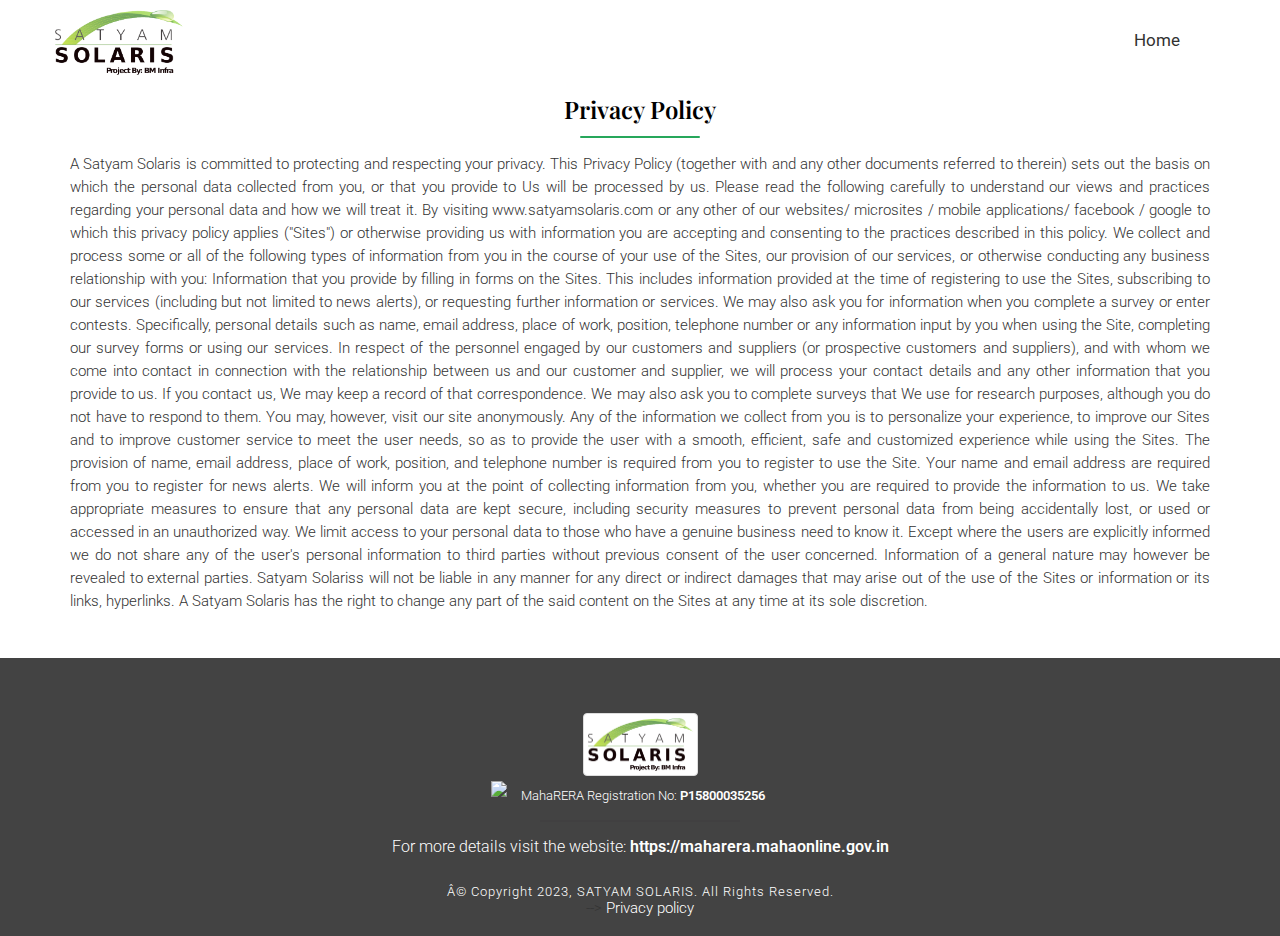
==== privacy-policy.html @ b5678365 "Initial Commit" ====
<!DOCTYPE html>
<html>
<head>
    <meta http-equiv="ContenType" content="text/html; charset=UTF-8" />
    <meta name="viewport" content="width=device-width, initial-scale=1">
    <title>Satyam Solaris</title>
    <meta name="keywords" content="">
    <link rel="icon" href="./assets/images/favicon/favicon.ico" type="image/ico" sizes="16x16">
    <link rel="stylesheet" href="https://use.fontawesome.com/releases/v5.3.1/css/all.css">
    <link href="https://owlcarousel2.github.io/OwlCarousel2/assets/owlcarousel/assets/owl.carousel.min.css"
        rel="stylesheet">
    <link href="https://owlcarousel2.github.io/OwlCarousel2/assets/owlcarousel/assets/owl.theme.default.min.css"
        rel="stylesheet">
        <script src="https://kit.fontawesome.com/08c505cba5.js" crossorigin="anonymous"></script>
        <link rel="stylesheet" href="https://cdn.jsdelivr.net/npm/bootstrap-icons@1.11.1/font/bootstrap-icons.css">
    <link rel="stylesheet" href="https://cdn.jsdelivr.net/npm/bootstrap@3.3.7/dist/css/bootstrap.min.css"
        integrity="sha384-BVYiiSIFeK1dGmJRAkycuHAHRg32OmUcww7on3RYdg4Va+PmSTsz/K68vbdEjh4u" crossorigin="anonymous">
    <link href="assets/css/style.css" rel="stylesheet" type="text/css">
    <link rel="stylesheet" href="assets/css/hover.css">
    <link rel="stylesheet" href="assets/css/animate.min.css">
    <link rel="stylesheet" href="assets/css/flaticon.css">
    <link rel="stylesheet" href="https://cdn.jsdelivr.net/gh/fancyapps/fancybox@3.5.7/dist/jquery.fancybox.min.css" />
    <script src="https://d1dqad6oft2dm1.cloudfront.net/assets-20/js/jquery-3.3.1.min.js"></script>
    <link href="https://fonts.googleapis.com/css?family=Questrial&display=swap" rel="stylesheet">
    <link href="https://cdn.jsdelivr.net/npm/sweetalert2@11.7.5/dist/sweetalert2.min.css" rel="stylesheet">
    <link rel="stylesheet" href="https://cdn.jsdelivr.net/npm/swiper@10/swiper-bundle.min.css" />
    <style>
        .swiper {
            width: 100% !important;
            height: 100%;
        }        
        .swiper-slide {
            text-align: center;
            font-size: 18px;
            background: #fff;
            display: flex;
            justify-content: center;
            align-items: center;
        }        
        .swiper-slide img {
            display: block;
            width: 100%;
            height: 100%;
            object-fit: cover;
        }        
        .swiper {
            margin-left: auto;
            margin-right: auto;
        }    
    </style>
    <style type='text/css'>
    .embeddedServiceHelpButton .helpButton .uiButton {
        background-color: #005290;
        font-family: "Arial", sans-serif;
    }
    .embeddedServiceHelpButton .helpButton .uiButton:focus {
        outline: 1px solid #005290;
    }
    .slick-slider .slick-prev,
    .slick-slider .slick-next {
        z-index: 100;
        font-size: 2.5em;
        height: 40px;
        width: 40px;
        margin-top: -20px;
        color: #B7B7B7;
        position: absolute;
        top: 50%;
        text-align: center;
        color: #000;
        opacity: .3;
        transition: opacity .25s;
        cursor: pointer;
    }
    .slick-slider .slick-prev:hover,
    .slick-slider .slick-next:hover {
        opacity: .65;
    }
    .slick-slider .slick-prev {
        left: 0;
    }
    .slick-slider .slick-next {
        right: 0;
    }
    #detail .product-images {
        width: 100%;
        margin: 0 auto;
        border: 1px solid #eee;
    }
    #detail .product-images li,
    #detail .product-images figure,
    #detail .product-images a,
    #detail .product-images img {
        display: block;
        outline: none;
        border: none;
    }
    #detail .product-images .main-img-slider figure {
        margin: 0 auto;
        padding: 0 2em;
    }
    #detail .product-images .main-img-slider figure a {
        cursor: pointer;
        cursor: -webkit-zoom-in;
        cursor: -moz-zoom-in;
        cursor: zoom-in;
    }
    #detail .product-images .main-img-slider figure a img {
        width: 100%;
        max-width: 400px;
        margin: 0 auto;
    }
    #detail .product-images .thumb-nav {
        margin: 0 auto;
        padding: 20px 10px;
        max-width: 600px;
    }
    #detail .product-images .thumb-nav.slick-slider .slick-prev,
    #detail .product-images .thumb-nav.slick-slider .slick-next {
        font-size: 1.2em;
        height: 20px;
        width: 26px;
        margin-top: -10px;
    }
    #detail .product-images .thumb-nav.slick-slider .slick-prev {
        margin-left: -30px;
    }
    #detail .product-images .thumb-nav.slick-slider .slick-next {
        margin-right: -30px;
    }
    #detail .product-images .thumb-nav li {
        display: block;
        margin: 0 auto;
        cursor: pointer;
    }
    #detail .product-images .thumb-nav li img {
        display: block;
        width: 100%;
        max-width: 75px;
        margin: 0 auto;
        border: 2px solid transparent;
        -webkit-transition: border-color .25s;
        -ms-transition: border-color .25s;
        -moz-transition: border-color .25s;
        transition: border-color .25s;
    }
    #detail .product-images .thumb-nav li:hover,
    #detail .product-images .thumb-nav li:focus {
        border-color: #999;
    }
    #detail .product-images .thumb-nav li.slick-current img {
        border-color: #d12f81;
    }
    .fade:not(.show) {
        opacity: 1;
    }
    </style>
</head>
<body>
    <header id="home">
        <nav class="navbar navbar-default" id="hide-menu" style="padding: 10px;">
            <div class="container">
                <div class="row ">
                    <div class="col-lg-2 col-md-2 col-sm-2 ">
                        <div class="navbar-brand d-flex align-items-center ">
                            <a class="" href="index.html">
                                <img src="./assets/images/logo/Satyam-Solaris.png" height="70" style="padding-bottom: 5px;">
                            </a>
                        </div>
                    </div>
                    <div class="navbar-header">
                        <button type="button" class="navbar-toggle collapsed" data-toggle="collapse"
                            data-target="#bs-example-navbar-collapse-1" aria-expanded="false">
                            <span class="sr-only">Toggle navigation</span>
                            <span class="icon-bar"></span>
                            <span class="icon-bar"></span>
                            <span class="icon-bar"></span>
                        </button>
                    </div>
                    <div class="col-lg-10 col-md-10 col-sm-10 justify-content-end">
                        <div class="collapse navbar-collapse " id="bs-example-navbar-collapse-1">
                            <ul class="nav navbar-nav">
                                <li class="nav-link"><a href="index.html" class="m-link" style="font-weight: normal;">Home</a></li>
                                <!--<li class="nav-link"><a href="index.html#atmosphere" class="m-link" style="font-weight: normal;">Overview</a></li>
                                <li class="nav-link"><a href="index.html#configuration" class="m-link" style="font-weight: normal;">Configuration</a></li>
                                <li class="nav-link"><a href="index.html#parkamenities" class="m-link" style="font-weight: normal;">Amenities</a></li>
                                <li class="nav-link"><a href="index.html#gallery" class="m-link" style="font-weight: normal;">Gallery</a></li>
                                <li class="nav-link"><a href="index.html#contactus" class="m-link" style="font-weight: normal;">Contact Us</a></li>-->
                            </ul>
                        </div>
                    </div>
                </div>
            </div>
        </nav>
    </header>
    <!-- <div class="flexbox"> -->

    <section class="glob-sec">
        <div class="container">
            <div class="row">
                <div class="col-lg-12 col-md-12 col-sm-12 ">
                    <h2 class="sec-head head-center wow fadeInUp f-playfair " data-wow-duration="1s" data-wow-delay="0.5s"></h2>
                    <div class="head-line"></div>
                </div>
            </div>
            <div class="row " style="margin-top: 45px;">
                <div class="col-lg-12 col-md-12 col-sm-12 col-12">
                    <h2 class="sec-head head-center wow fadeInUp f-playfair " data-wow-duration="1s" data-wow-delay="0.5s">Privacy Policy</h2>
                    <div class="head-line"></div>
                    <br />
                    <div class="">
                        <p class="text-justify text-secondary" style="font-family: 'Roboto', sans-serif !important;">
                            A Satyam Solaris is committed to protecting and respecting your privacy. This Privacy Policy (together with and any other documents referred to therein) sets out the basis on which the personal data collected from you, or that you provide to Us will be processed by us. Please read the following carefully to understand our views and practices regarding your personal data and how we will treat it. By visiting www.satyamsolaris.com or any other of our websites/ microsites / mobile applications/ facebook / google to which this privacy policy applies ("Sites") or otherwise providing us with information you are accepting and consenting to the practices described in this policy. We collect and process some or all of the following types of information from you in the course of your use of the Sites, our provision of our services, or otherwise conducting any business relationship with you: Information that you provide by filling in forms on the Sites. This includes information provided at the time of registering to use the Sites, subscribing to our services (including but not limited to news alerts), or requesting further information or services. We may also ask you for information when you complete a survey or enter contests. Specifically, personal details such as name, email address, place of work, position, telephone number or any information input by you when using the Site, completing our survey forms or using our services. In respect of the personnel engaged by our customers and suppliers (or prospective customers and suppliers), and with whom we come into contact in connection with the relationship between us and our customer and supplier, we will process your contact details and any other information that you provide to us. If you contact us, We may keep a record of that correspondence. We may also ask you to complete surveys that We use for research purposes, although you do not have to respond to them. You may, however, visit our site anonymously. Any of the information we collect from you is to personalize your experience, to improve our Sites and to improve customer service to meet the user needs, so as to provide the user with a smooth, efficient, safe and customized experience while using the Sites. The provision of name, email address, place of work, position, and telephone number is required from you to register to use the Site. Your name and email address are required from you to register for news alerts. We will inform you at the point of collecting information from you, whether you are required to provide the information to us. We take appropriate measures to ensure that any personal data are kept secure, including security measures to prevent personal data from being accidentally lost, or used or accessed in an unauthorized way. We limit access to your personal data to those who have a genuine business need to know it. Except where the users are explicitly informed we do not share any of the user's personal information to third parties without previous consent of the user concerned. Information of a general nature may however be revealed to external parties. Satyam Solariss will not be liable in any manner for any direct or indirect damages that may arise out of the use of the Sites or information or its links, hyperlinks. A Satyam Solaris has the right to change any part of the said content on the Sites at any time at its sole discretion.
                        </p>
                    </div>
                </div>                      
            </div>
        </div>
    </section>
    <section class="rera-sec">
        <div class="container" style="margin-top: 35px;">
            <div class="foote-wrap">
                <img src="./assets/images/logo/Satyam-Solaris.png" class="img-thumbnail">
                <div class="row" style="margin-top: 10px;">
                    <div class="col-lg-12 col-md-12 col-sm-12">
                        <p class="text-center"><img src="https://d1dqad6oft2dm1.cloudfront.net/assets-20/images/maha-rera.webp"
                            style="display: inline-block;width: 28px;position:  absolute;margin-left: -24px;margin-top: -5px;">&nbsp;
                        MahaRERA Registration No: <b> P15800035256</b></p>
                    </div>
                </div>
                <div class="contacwrap">
                    <div class="address-line"></div>
                    <ul class="reralist">
                        <li class="white">
                            For more details visit the website: <a class="" href="https://maharera.mahaonline.gov.in"
                                target="_blank">
                                https://maharera.mahaonline.gov.in</a>
                        </li>
                    </ul>
                    <div style="width: 100%;height: 20px;"></div>
                    <p class="copy-right">© Copyright 2023, <span class="text-uppercase">Satyam Solaris.</span> All Rights Reserved.</p>
                </div>

            </div>
            <div class="col-md-12 disclaimer text-center prior">-->
                <span><a href="privacy-policy.html">Privacy policy</a></span>
            </div>
        </div>
    </section>
    <div id="pageloader">
        <img src="https://d1dqad6oft2dm1.cloudfront.net/assets-20/images/loading.gif" alt="processing..." />
    </div>
    <!-- End Normal popup form -->
    <!--<script type="text/javascript" src="lightbox/lighbox.js"></script>-->
    <script src="https://cdn.jsdelivr.net/npm/bootstrap@3.3.7/dist/js/bootstrap.min.js"
        integrity="sha384-Tc5IQib027qvyjSMfHjOMaLkfuWVxZxUPnCJA7l2mCWNIpG9mGCD8wGNIcPD7Txa" crossorigin="anonymous">
    </script>
    <script src="https://ajax.googleapis.com/ajax/libs/jquery/3.5.1/jquery.min.js"></script>
    <!-- <script src="https://maxcdn.bootstrapcdn.com/bootstrap/3.3.7/js/bootstrap.min.js"></script> -->
    <script src="https://d1dqad6oft2dm1.cloudfront.net/assets-20/js/cookie.js"></script>
    <!-- <script src="https://d1dqad6oft2dm1.cloudfront.net/assets-20/js/wow.js"></script> -->
    <script type='text/javascript' src='https://service.force.com/embeddedservice/5.0/esw.min.js'></script>
    <!-- <script src="https://www.kenyt.ai/botapp/ChatbotUI/dist/js/bot-loader.js" type="text/javascript"
        data-bot="25137311"></script>  -->
    <script src="https://d1dqad6oft2dm1.cloudfront.net/assets-20/js/jquery.validate.js"></script>
    <script src="https://d1dqad6oft2dm1.cloudfront.net/assets-20/js/mobilevalidate.js"></script>
    <script src="https://d1dqad6oft2dm1.cloudfront.net/assets-20/js/popout.js"></script>
    <script type='text/javascript' src='https://cdn.jsdelivr.net/npm/slick-carousel@1.8.1/slick/slick.min.js'></script>
    <script src="https://cdn.jsdelivr.net/gh/fancyapps/fancybox@3.5.7/dist/jquery.fancybox.min.js"></script>
    <script src="https://owlcarousel2.github.io/OwlCarousel2/assets/owlcarousel/owl.carousel.js"></script>
    <script src="https://cdn.jsdelivr.net/npm/sweetalert2@11.7.5/dist/sweetalert2.all.min.js"></script>
    <form id="hidden-form" action="thank-you.php" name="hidden-form" method="POST">
        <input id="hidden_name" type="hidden" name="fname" value="">
        <input id="hidden_email" type="hidden" name="email" value="">
        <input id="hidden_mobile" type="hidden" name="mobile" value="">
        <input id="hidden_source" type="hidden" name="source" value="">
        <!-- <button type="submit">SUBMIT</button> -->
    </form>
    <script>
    $(document).ready(function() {
        $("#toggle").click(function() {
            var elem = $("#toggle").text();
            if (elem == "Read More") {
                //Stuff to do when btn is in the read more state
                $("#toggle").text("Read Less");
                $("#text").slideDown();
            } else {
                //Stuff to do when btn is in the read less state
                $("#toggle").text("Read More");
                $("#text").slideUp();
            }
        });
    });
    </script>
    <script>
    $('.moreless-button').click(function() {
        $('.moretext').slideToggle();
        if ($('.moreless-button').text() == "Read more") {
            $(this).text("Read less")
        } else {
            $(this).text("Read more")
        }
    });
    $('.moreless-button1').click(function() {
        $('.moretext1').slideToggle();
        if ($('.moreless-button1').text() == "Read more") {
            $(this).text("Read less")
        } else {
            $(this).text("Read more")
        }
    });
    </script>
    <script>
    jQuery(document).ready(function($) {
        // Add smooth scrolling to all links
        $(".m-link").on('click', function(event) {
            // Make sure this.hash has a value before overriding default behavior
            if (this.hash !== "") {
                // Prevent default anchor click behavior
                event.preventDefault();
                // Store hash
                var hash = this.hash;
                // Using jQuery's animate() method to add smooth page scroll
                // The optional number (800) specifies the number of milliseconds it takes to scroll to the specified area
                $('html, body').animate({
                    scrollTop: $(hash).offset().top
                }, 800, function() {
                    // Add hash (#) to URL when done scrolling (default click behavior)
                    // window.location.hash = hash;
                });
            } // End if
        });
        $('.navbar-nav li').on('click', function() {
            $('.navbar-nav li.active').removeClass('active');
            $(this).addClass('active');
        });
        $(document).on('click', '.navbar-collapse.in', function(e) {
            if ($(e.target).is('a') && ($(e.target).attr('class') != 'dropdown-toggle')) {
                $(this).collapse('hide');
            }
        });
    });
    </script>
    <script>
    $(window).scroll(function() {
        var scroll = $(window).scrollTop();

        if (scroll >= 75) {
            $("#hide-menu").addClass("fixHeader");
        } else {
            $("#hide-menu").removeClass("fixHeader");
        }
    });
    </script>
    <script>
    $(document).ready(function() {
        var $panels = $('.panel-collapse');
        $panels.on('show.bs.collapse', function() {
            $panels.not(this).collapse('hide');
        });
    });
    </script>    
    <script src="https://cdn.jsdelivr.net/npm/bootstrap@5.3.2/dist/js/bootstrap.bundle.min.js" integrity="sha384-C6RzsynM9kWDrMNeT87bh95OGNyZPhcTNXj1NW7RuBCsyN/o0jlpcV8Qyq46cDfL" crossorigin="anonymous"></script>    
</body>
</html>
---- assets/css/style.css ----
@import url('https://fonts.googleapis.com/css2?family=Roboto:wght@100;300;400&display=swap');
@import url('https://fonts.googleapis.com/css2?family=Playfair+Display&display=swap');

/* @import url('https://fonts.googleapis.com/css?family=Open+Sans:300,400,700&display=swap'); */

/*@font-face {*/

/*font-family: 'palatinoitalic';*/

/*src: url('../fonts/palatino/palatino-italic-webfont.woff2') format('woff2'),*/

/*url('../fonts/palatino/palatino-italic-webfont.woff') format('woff');*/

/*font-weight: normal;*/

/*font-style: normal;*/

/*}*/

/* lighter-dark-green #26a75b */

@font-face {
    font-family: 'argesta_displayregular';
    src: url('argestadisplay-regular-webfont.eot');
    src: url('argestadisplay-regular-webfont.eot?#iefix') format('embedded-opentype'),
         url('argestadisplay-regular-webfont.woff2') format('woff2'),
         url('argestadisplay-regular-webfont.woff') format('woff'),
         url('argestadisplay-regular-webfont.ttf') format('truetype');
    font-weight: normal;
    font-style: normal;

}


/* http://meyerweb.com/eric/tools/css/reset/
v2.0 | 20110126
License: none (public domain)
*/

/* @import url("https://fonts.googleapis.com/css2?family=Raleway&display=swap");

@font-face {
  font-family: "Raleway", sans-serif;
  src: url("./../fonts/FUTURABKBTBOOK.TTF");
} */

html,
body,
div,
span,
applet,
object,
iframe,
h1,
h2,
h3,
h4,
h5,
h6,
p,
blockquote,
pre,
a,
abbr,
acronym,
address,
big,
cite,
code,
del,
dfn,
em,
img,
ins,
kbd,
q,
s,
samp,
small,
strike,
strong,
sub,
sup,
tt,
var,
b,
u,
i,
center,
dl,
dt,
dd,
ol,
ul,
li,
fieldset,
form,
label,
legend,
table,
caption,
tbody,
tfoot,
thead,
tr,
th,
td,
article,
aside,
canvas,
details,
embed,
figure,
figcaption,
footer,
header,
hgroup,
menu,
nav,
output,
ruby,
section,
summary,
time,
mark,
audio,
video {
  margin: 0;
  padding: 0;
  border: 0;
  font-size: 100%;
  font: inherit;
  vertical-align: baseline;
}

/* HTML5 display-role reset for older browsers */

article,
aside,
details,
figcaption,
figure,
footer,
header,
hgroup,
menu,
nav,
section {
  display: block;
}

body {
  line-height: 1;
  font-family: 'Roboto', sans-serif !important;
  font-size: 15px !important;
  overflow-x: hidden;
  font-weight: 300 !important;
}

ol,
ul {
  list-style: none;
}

blockquote,
q {
  quotes: none;
}

blockquote:before,
blockquote:after,
q:before,
q:after {
  content: "";
  content: none;
}

table {
  border-collapse: collapse;
  border-spacing: 0;
}

a {
  outline: none;
}

p {
  margin-bottom: 10px;
  line-height: 23px;
}

/*--------------------------------------------------------------------*/



.navbar-default {
  background: #fff;
  /* margin-bottom: 10px; */
  border: none;
  border-radius: 0;
  transition: ease all 0.5s;
}


.navbar-default.fixHeader {
  background: #ffffffed;
  transition: ease all 0.5s;
}

#text {
  display: none;
}

.morebtn {
  padding: 6px;
  color: #fff;
  background: #2eca6a !important;
  border: none;
  letter-spacing: 0px;
  font-size: 15px !important;
  font-family: "Raleway", sans-serif !important;
}

.navbar-default .navbar-nav > li > a {
  color: #313131;
  text-shadow: none;
}


.navbar-default .navbar-nav > li > a:focus {
  color: #ffffff;
  text-shadow: none;
}

.navbar-default .navbar-nav > li > a:hover {
  color: #000;
}

.navbar-default .navbar-nav > .active > a,
.navbar-default .navbar-nav > .active > a:focus,
.navbar-default .navbar-nav > .active > a:hover {
  background-image: none;
  box-shadow: none;
  background: transparent;
  color: #000;
}

/****Form****/

.register_form_wrap {
  /* position: absolute;
  right: 60px;
  z-index: 1;
  width: 400px; */
}

.form-title {
  position: relative;
  background-color: #000;
  margin: 0;
  padding: 3%;
  top: -40px;
  color: white;
  font-size: 22px;
  /* width: 106%; */
  line-height: 30px;
  /* margin-left: -3%; */
  /* margin-top: -4%; */
  /* margin-bottom: 20px; */
  border-radius: 6px 6px 0px 0px;
}

#query_form {
  width: 100%;
  /* margin: 10px 0 13px 30px; */
  background-color: rgba(244, 245, 247, 0.9);
  padding: 0px 10px 30px 10px;
  /* position: absolute; */
  box-shadow: 1px 1px 5px #999;
  border-radius: 6px;
}

@media (min-width: 768px) {
  .navbar-brand {
    padding: 0px;
  }
  .navbar-brand > img {
    float: left;
    margin-right: 15px;
    width: 160px;
    margin-top: 5px;
  }
  .new {
    margin-top: 13px !important;
  }
  .carousel-control .glyphicon-chevron-left,
  .carousel-control .icon-prev {
    left: 10px;
  }
  .carousel-control .glyphicon-chevron-right,
  .carousel-control .icon-next {
    right: 10px;
  }
}

.about {
  /* height: 790px; */
  padding: 24px !important;
}

.about img {
  width: 160px;
}

body::-webkit-scrollbar {
  width: 1em;
}

body::-webkit-scrollbar-track {
  box-shadow: inset 0 0 6px rgba(0, 0, 0, 0.3);
}

body::-webkit-scrollbar-thumb {
  background-color: #000;
  outline: 1px solid slategrey;
}

@media (max-width: 767px) {
  .navbar-nav {
    /* margin: initial !important; */
  }
  .navbar-brand > img {
    width: 114px;
    float: left;
    margin-top: 8px;
    margin-left: -10px;
  }
  .new {
    /* margin-top: 0px !important; */
  }
  .navbar-brand {
    padding: 0px;
  }
  .call-me {
    font-size: 23px !important;
  }
  .figure-img img {
    margin: 0px auto;
    display: block;
  }
  .figure-img-right img {
    float: none !important;
    margin: 0px auto;
    display: block;
  }
  .register_form_wrap {
    position: relative;
    right: 0;
    left: 0;
    width: auto;
    margin: 0 auto;
    padding-top: 60px;
  }
  #query_form {
    width: 100%;
    position: static;
    margin: 0px auto;
    margin-top: 20px;
  }
  .navbar-toggle {
    margin-right: 0px;
    margin-top: 25px;
  }
  .overview-sec {
    margin-top: 0px !important;
  }
  .overview-sec {
    margin-top: 0px !important;
    font-size: 15px !important;
  }
}

.nav-logo {
  padding: 12px 15px !important;
}

/* .price-click {
  color: #000;
} */

.nav-call {
  border: 2px solid #000;
  border-radius: 30px;
  padding: 3px 15px !important;
  color: #000 !important;
  margin-top: 10px;
  font-weight: 600;
}

.navbar-nav > li > a {
  line-height: 30px !important;
  margin-right: 10px;
  padding-left: 5px;
  padding-right: 5px;
  outline: none;
  font-size: 17px;
}

.navbar-inverse .navbar-brand:focus,
.navbar-inverse .navbar-brand:hover {
  outline: none;
}

/*.nav-enquire {*/

/*border: 2px solid #cdaa65;*/

/*border-radius: 30px;*/

/*padding: 3px 15px !important;*/

/*color: #cdaa65 !important;*/

/*margin-top: 10px;*/

/*}*/

#carousel-example-generic .carousel-inner > .item > img {
  width: 100% !important;
}


#hide-menu {
  position: fixed;
  z-index: 9999;
  width: 100%;
  padding: -3px 0px;
  /*top: -60px;*/
  /*transition: top 0.3s;*/
}

.top-up {
  padding: 50px 0px !important;
}

.glob-sec {
  width: 100%;
  padding: 35px 0px ;
}

.sec-head {
  font-size: 24px;
  font-weight: 600;
  color: #000;
  /* text-transform: uppercase; */
}

.head-center {
  text-align: center;
}

.sub-head {
  text-align: center;
  margin-top: 10px;
  font-weight: 600;
  color: #545151;
  line-height: 27px;
}

.head-line {
  /* width: 350px;
    height: 18px; */
  /* background: #000; */
  /* background-image: url(../images/div.webp);
    margin: 0px auto;
    margin-top: 10px;
    margin-bottom: 20px;
    background-size: cover; */
  background: #26a75b;
  height: 2px;
  border-radius: 10px;
  width: 120px;
  margin: 15px auto 0px;
}

.head-icon {
  width: 170px;
  margin: 0px auto;
  display: block;
  margin-bottom: 6px;
}

.head-icon-left {
  width: 65px;
  /*margin: 0px auto;*/
  display: block;
  margin-bottom: 6px;
}

.grey-bg {
  background: #f7f7f7;
  color: #fff;
}

.feature-rwap {
  /*text-align: center;*/
  /*display: flex;*/
  width: 304px;
  margin: 0px auto;
  margin-top: 25px;
  background: rgba(255, 255, 255, 0.7);
  padding: 8px;
}

.feature-rwap img {
  margin-bottom: 20px;
  width: 115px;
}

.feature-rwap h2 {
  font-weight: 600;
  font-size: 23px;
  line-height: 30px;
  color: #313131;
  font-style: italic;
}

.feature-rwap h3 {
  font-weight: 600;
  font-size: 58px;
  color: #000;
  margin-right: 15px;
  margin-top: 2px;
  float: left;
}

.feature-rwap p {
  color: #ccc;
  font-size: 15px;
}

.light-grey {
  background: #f3f5f6;
}

.figure-rwap {
  background: rgba(229, 181, 165, 0.4);
  /*background: url("../images/patch2.webp") #414041;*/
  width: 66%;
  /*margin-top: -7rem;*/
  -webkit-box-shadow: 0px 0px 30px 0px rgba(0, 0, 0, 0.13);
  -moz-box-shadow: 0px 0px 30px 0px rgba(0, 0, 0, 0.13);
  box-shadow: 0px 0px 30px 0px rgba(0, 0, 0, 0.13);
}

.figure-rwap img {
  padding: 1rem 0;
  margin: 0 -5rem 0 3rem;
  box-shadow: none;
  -webkit-box-shadow: none;
  width: 400px;
}

.figure-rwap-right {
  float: right;
  background: rgba(229, 181, 165, 0.4);
  /*background: url("../images/patch2.webp") #414041;*/
  width: 66%;
  /*margin-top: -8rem;*/
  -webkit-box-shadow: 0px 0px 30px 0px rgba(0, 0, 0, 0.13);
  -moz-box-shadow: 0px 0px 30px 0px rgba(0, 0, 0, 0.13);
  box-shadow: 0px 0px 30px 0px rgba(0, 0, 0, 0.13);
}

.figure-rwap-right img {
  padding: 1rem 0;
  margin: 0 -5rem 0 -5rem;
  box-shadow: none;
  -webkit-box-shadow: none;
  width: 400px;
}

.head-line-left {
  width: 65px;
  height: 5px;
  background: #000;
  /*margin: 0px auto;*/
  margin-top: 10px;
  margin-bottom: 20px;
}

.sub-head-left {
  margin-top: 10px;
  font-weight: 600;
}

.sec-head span {
  font-size: 2.5em;
  color: #cdaa65;
}

.fig-padding {
  padding-top: 4em;
}

/* -------------------  TAB -----------------------*/

.mytab {
  /*text-align: center;*/
  border-bottom: none;
  margin-bottom: 25px;
  /*margin-top: 50px;*/
  text-align: center;
}

.mytab li {
  float: none !important;
  display: inline-block;
  margin-bottom: 10px;
}

.mytab > li.active > a,
.mytab > li.active > a:hover,
.mytab > li.active > a:focus {
  color: #fff;
  background-color: #007b67;
  border: 2px solid #eaf2d7;
  cursor: pointer;
  border-radius: 0;
}

.mytab > li > a:hover,
.mytab > li > a:focus {
  color: #000;
  padding: 9px 20px !important;
  border: 2px solid #eaf2d7;
  border-radius: 0;
  background-color: transparent;
}

.mytab > li > a {
  color: #000;
  padding: 9px 20px !important;
  border: 2px solid #26a75b;
  border-radius: 0;
  font-size: 18px;
  /*font-weight: 600;*/
}

.video-t {
  width: 75%;
}

/*-------------------------------------------------*/

/*------------- gallery ------------------------*/

.latest-post,
.latest-post-inner {
  min-height: 240px;
  max-height: 240px;
  margin-bottom: 30px;
}

.latest-post {
  background-size: cover;
  background-repeat: no-repeat;
  background-position: 50% 50%;
}

.latest-post-inner {
  padding: 50px 30px;
  position: relative;
  -webkit-transition: 300ms;
  -o-transition: 300ms;
  transition: 300ms;
  border: 2px solid #000;
}

.latest-post .latest-post-inner span,
.latest-post .latest-post-inner a,
.latest-post .latest-post-inner p,
.latest-post .latest-post-inner i,
.latest-post .latest-post-inner .entry-author {
  color: #fff;
  position: relative;
}

.latest-post .latest-post-inner a:hover {
  color: rgba(255, 255, 255, 0.7);
}

.latest-post .latest-post-inner .latest-post-content {
  position: absolute;
  bottom: 30px;
}

.latest-post .latest-post-inner:before {
  content: "";
  -webkit-transition: 300ms;
  -o-transition: 300ms;
  transition: 300ms;
  position: absolute;
  top: 50%;
  left: 0;
  width: 100%;
  height: 50%;
  opacity: 1;
  background: transparent;
}

.latest-post .latest-post-inner .link-icon {
  position: absolute;
  opacity: 0;
  top: 50%;
  left: 50%;
  transform: translate(-50%, -50%) scale(0);
  -webkit-transform: translate(-50%, -50%) scale(0);
  color: #fff;
  z-index: 999;
  -webkit-transition: 300ms;
  transition: 300ms;
}

.latest-post .latest-post-inner .link-icon a {
  background-color: #493e3e;
  display: table;
  height: 50px;
  width: 50px;
  border-radius: 30px;
  text-decoration: none;
  -webkit-transition: 300ms;
  transition: 300ms;
}

.latest-post .latest-post-inner .link-icon a i {
  display: table-cell;
  vertical-align: middle;
  text-align: center;
}

.latest-post .latest-post-inner .link-icon a:hover {
  background-color: rgba(73, 62, 62, 0.7);
  transform: scale(1.2);
  -webkit-transition: 300ms;
  transition: 300ms;
}

.latest-post .latest-post-inner:hover:before {
  opacity: 0;
  -webkit-transition: 300ms;
  transition: 300ms;
}

.latest-post .latest-post-inner:hover .link-icon {
  opacity: 1;
  transform: translate(-50%, -50%) scale(1);
  -webkit-transform: translate(-50%, -50%) scale(1);
  -webkit-transition: 300ms;
  transition: 300ms;
}

.latest-post .latest-post-inner:hover {
  background-color: rgba(119, 170, 66, 0.4);
}

.sl-prev {
  display: block !important;
}

.sl-next {
  display: block !important;
}

/*------------- End of gallery ------------------------*/

.tab-content-wrap h3 {
  font-size: 20px;
  font-weight: 600;
  margin-bottom: 10px;
  margin-top: 7%;
}

.tab-content-wrap h4 {
  font-size: 16px;
  font-weight: 600;
  margin-bottom: 10px;
}

.config-data {
  margin-left: -15px;
  margin-top: 18px;
}

.config-data li {
  margin-bottom: 20px;
  font-size: 16px;
  font-weight: 600;
  color: #000;
}

.config-data li span {
  float: right;
  font-weight: normal;
  color: #505050;
}

.click-price {
  background: #000;
  color: #fff;
  text-decoration: none;
  outline: none;
  font-size: 17px;
  padding: 10px 23px;
  margin-top: 20px;
  display: inline-block;
  border: 2px solid #000;
  transition: ease all 0.5s;
}

.click-price:hover,
.click-price:focus {
  background: transparent;
  color: #000;
  text-decoration: none;
  transition: ease all 0.5s;
}

.aminitieslist {
}

.aminitieslist li {
  font-size: 15px;
  padding: 10px 10px;
}

.aminitieslist li::before {
  content: url("../images/checked.webp");
  margin-right: 10px;
}

.aminitieslist li span {
  float: right;
}

.dir li {
  background: #656565;
  margin-bottom: 10px;
}

.form-wrap {
  padding: 0px 90px;
  /* background: #cdaa65; */
  /*box-shadow: 0 16px 40px rgba(202, 202, 202, 0.35);*/
}

.form-wrap h1 {
  font-size: 16px;
  font-weight: normal;
  color: #fff;
  text-align: center;
  margin-bottom: 25px;
}

/*  contact form -------------------*/

#contact-form input,
#contact-form select {
  height: 40px;
  border: none;
  width: 100%;
  background: #e4e4e4;
}

#contact-form input::placeholder,
#contact-form textarea::placeholder {
  color: #515151;
}

#contact-form .input-group-addon {
  background: #000;
  color: #fff;
  border: 0;
}

.form-ico {
  font-size: 19px !important;
}

#contact-form textarea {
  border: none;
  resize: none;
  background: #e4e4e4;
}

#contact-form .form-group {
  height: 40px;
  margin-bottom: 23px;
}

#contact-form .selected-flag {
  background: #5d5d5d;
  width: 39px;
  border-radius: 3px 0px 0px 3px;
  height: 40px;
}

#contact-form .flag-container {
  padding: 0px !important;
}

.form-btn {
  margin: 0px auto;
  display: block !important;
  background: #000;
  border: none;
  color: #fff;
  font-size: 18px !important;
  padding: 8px 39px 8px;
  transition: ease all 0.4s;
  text-shadow: none;
  border-radius: 0px;
  box-shadow: none;
}

.form-btn:hover {
  border-color: #fff;
  background: transparent;
  color: #fff;
  transition: ease all 0.4s;
}

.modal-dialog {
  top: 15% !important;
}

/*---- main Pop------*/

#main-popup input,
#main-popup select {
  height: 40px;
  border: none;
  width: 100%;
  background: #e4e4e4;
  letter-spacing: 1px;
}

#main-popup input::placeholder {
  color: #bebebe;
}

#main-popup .input-group-addon {
  background: #000;
  color: #fff;
  border: 0;
}

.form-ico {
  font-size: 19px !important;
}

#main-popup .form-group {
  height: 40px;
  margin-bottom: 23px;
}

#main-popup .selected-flag {
  background: #cf9450;
  width: 39px;
  border-radius: 3px 0px 0px 3px;
  height: 40px;
}

#main-popup .flag-container {
  padding: 0px !important;
}

/*----------------------------*/

/*----------- price model--------------*/

#price-model input,
#price-model select {
  height: 40px;
  border: none;
  width: 100%;
  background: #e4e4e4;
  letter-spacing: 1px;
}

#price-model input::placeholder {
  color: #bebebe;
}

#price-model .input-group-addon {
  background: #000;
  color: #fff;
  border: 0;
}

.form-ico {
  font-size: 19px !important;
}

#price-model .form-group {
  height: 40px;
  margin-bottom: 23px;
}

#price-model .selected-flag {
  background: #cf9450;
  width: 39px;
  border-radius: 3px 0px 0px 3px;
  height: 40px;
}

#price-model .flag-container {
  padding: 0px !important;
}

/*---------------------------------*/

#floorplan input,
#floorplan select {
  height: 40px;
  border: none;
  width: 100%;
  background: #e4e4e4;
  letter-spacing: 1px;
}

#floorplan input::placeholder {
  color: #bebebe;
}

#floorplan .input-group-addon {
  background: #000;
  color: #fff;
  border: 0;
}

.form-ico {
  font-size: 19px !important;
}

#floorplan .form-group {
  height: 40px;
  margin-bottom: 23px;
}

#floorplan .selected-flag {
  background: #cf9450;
  width: 39px;
  border-radius: 3px 0px 0px 3px;
  height: 40px;
}

#floorplan .flag-container {
  padding: 0px !important;
}

/*----------- i am  model--------------*/

#interested input,
#interested select {
  height: 40px;
  border: none;
  width: 100%;
  background: #e4e4e4;
  letter-spacing: 1px;
}

#interested input::placeholder {
  color: #bebebe;
}

#interested .input-group-addon {
  background: #000;
  color: #fff;
  border: 0;
}

.form-ico {
  font-size: 19px !important;
}

#interested .form-group {
  height: 40px;
  margin-bottom: 23px;
}

#interested .selected-flag {
  background: #cf9450;
  width: 39px;
  border-radius: 3px 0px 0px 3px;
  height: 40px;
}

#interested .flag-container {
  padding: 0px !important;
}

#download1 input,
#download1 select {
  height: 40px;
  border: none;
  width: 100%;
  background: #e4e4e4;
  letter-spacing: 1px;
}

#download1 input::placeholder {
  color: #bebebe;
}

#download1 .input-group-addon {
  background: #000;
  color: #fff;
  border: 0;
}

#download1 .modal-header .close {
  margin-top: -30px;
}

.form-ico {
  font-size: 19px !important;
}

#download1 .form-group {
  height: 40px;
  margin-bottom: 23px;
}

#download1 .selected-flag {
  background: #cf9450;
  width: 39px;
  border-radius: 3px 0px 0px 3px;
  height: 40px;
}

#download1 .flag-container {
  padding: 0px !important;
}

#gmap .modal-body {
  padding: 0 !important;
  overflow: hidden;
  background: unset;
  overflow: hidden;
  margin-left: 120px;
}

#floor input,
#floor select {
  height: 40px;
  border: none;
  width: 100%;
  background: #e4e4e4;
  letter-spacing: 1px;
}

#floor input::placeholder {
  color: #bebebe;
}

#floor .input-group-addon {
  background: #000;
  color: #fff;
  border: 0;
}

#floor .modal-header .close {
  margin-top: -30px;
}

/*------------------------*/

#offer-forms input,
#offer-forms select {
  height: 40px;
  border: none;
  width: 100%;
  background: #e4e4e4;
  letter-spacing: 1px;
}

#offer-forms input::placeholder {
  color: #bebebe;
}

#offer-forms .input-group-addon {
  background: #000;
  color: #fff;
  border: 0;
}

#offer-forms .modal-header .close {
  margin-top: -30px;
}

#offer-forms .form-group {
  height: 40px;
  margin-bottom: 23px;
}

#offer-forms .selected-flag {
  background: #cf9450;
  width: 39px;
  border-radius: 3px 0px 0px 3px;
  height: 40px;
}

#offer-forms .flag-container {
  padding: 0px !important;
}

.form-ico {
  font-size: 19px !important;
}

#floor .form-group {
  height: 40px;
  margin-bottom: 23px;
}

#floor .selected-flag {
  background: #cf9450;
  width: 39px;
  border-radius: 3px 0px 0px 3px;
  height: 40px;
}

#floor .flag-container {
  padding: 0px !important;
}

#video-form input,
#video-form select {
  height: 40px;
  border: none;
  width: 100%;
  background: #e4e4e4;
  letter-spacing: 1px;
}

#video-form input::placeholder {
  color: #bebebe;
}

#video-form .input-group-addon {
  background: #000;
  color: #fff;
  border: 0;
}

#video-form .form-group {
  height: 40px;
  margin-bottom: 23px;
}

/*---------------------------------*/

.modal-header {
  border-radius: 20px 20px 0px 0px;
}

.modal-body {
  border-radius: 0px 0px 20px 20px;
  background: #fff;
}

.modal-content {
  /* border-radius: 21px; */
  background: unset;
}

.modal-header {
  border: none;
  background: #007b67;
  color: #ffff;
  padding: 10px !important;
}

.modal-title {
  text-align: center;
  font-size: 20px;
  /*text-transform: uppercase;*/
  letter-spacing: 1px;
}

.price-btn {
  margin: 0px auto;
  display: block !important;
  background-image: none;
  text-shadow: none;
  color: #fff;
  /* border: 2px solid #000; */
  border-radius: 0px;
  padding: 8px 30px;
  transition: all 0.5s ease;
  font-weight: 800;
  background: #000;
}

.price-btn:hover {
  color: #414041;
  background-color: #fff !important;
  border-color: #414041;
  transition: ease 0.5s;
}

.modal-header .close {
  opacity: 1;
  color: #fff;
  font-size: 30px !important;
  box-shadow: none;
  outline: none;
}

.modal-header .close:hover,
.modal-header .close:focus {
  background: transparent !important;
}

.carousel-control.left,
.carousel-control.right {
  background-image: none;
}

.error {
  color: red;
}

.interested {
  position: fixed;
  z-index: 9999;
  top: 53%;
  /* left: -51px; */
  right: -51px;
  background: #000 !important;
  border: none;
  letter-spacing: 1px;
  font-size: 16px !important;
  transform: rotate(270deg);
}

.input-group-addon {
  color: #fff;
  background-color: #000;
}

.btn-download {
  position: fixed;
  bottom: 15px;
  z-index: 9999;
  /* left: 15px; */
  right: 15px;
  background: #000 !important;
  border: none;
  letter-spacing: 1px;
  font-size: 18px !important;
  animation: pulse-cust 2s infinite;
}

@-webkit-keyframes pulse-cust {
  0% {
    -webkit-box-shadow: 0 0 0 0 #000;
  }

  70% {
    -webkit-box-shadow: 0 0 0 25px rgba(227, 56, 56, 0);
  }

  100% {
    -webkit-box-shadow: 0 0 0 0 rgba(227, 56, 56, 0);
  }
}

@keyframes pulse-cust {
  0% {
    -webkit-box-shadow: 0 0 0 0 #000;
  }

  70% {
    -webkit-box-shadow: 0 0 0 25px rgba(227, 56, 56, 0);
  }

  100% {
    -webkit-box-shadow: 0 0 0 0 rgba(227, 56, 56, 0);
  }
}

.interested:hover,
.interested:focus {
  color: #ffffff !important;
}

.fixed-footer-cust {
  background: #000;
  text-align: center;
  padding: 10px 0px 10px 0px;
  width: 100%;
  position: fixed;
  bottom: 0px;
  z-index: 99;
}

.f-icon {
  height: 14px;
  width: 14px;
  padding-top: 4px;
  position: relative;
  top: 4px;
  transform: rotate(90deg);
}

.fix-link {
  color: #fff !important;
  font-size: 13px !important;
  text-transform: uppercase;
}

.div-line {
  border-right: 1px solid #fff;
}

.free-call:hover {
  color: #ffffff;
}

.i-am {
  padding: 0;
  background: transparent;
  border: none;
  background-image: none;
  box-shadow: none;
}

.i-am:hover,
.i-am:focus {
  background: transparent !important;
}

.footer-sec {
  /* padding: 15px 0px; */
  background: #f9f6f3;
}

.foote-wrap {
  margin: 0px auto;
  display: block;
}

.foote-wrap img {
  margin: 0px auto;
  display: block;
  width: 115px;
}

.foote-wrap p {
  text-align: center;
  margin-top: 7px;
  margin-bottom: 0px;
}

.inner-banner {
  padding: 100px 0px;
  background: url(../images/inner-banner.webp) center no-repeat;
  margin-top: 50px;
}

.banner-txt-thank h1 {
  margin: 0px;
  color: #ffffff;
  text-align: center;
  font-size: 40px;
  font-weight: 800;
}

.msgicon {
  height: 100px;
  width: 100px;
  border: 4px solid #fff;
  font-size: 39px;
  background: #000;
  color: #fff;
  border-radius: 50%;
  padding: 27px;
  text-align: center;
  margin: 0px auto;
  display: block;
}

.oops {
  text-align: center;
  font-size: 45px;
  margin-top: 20px;
  margin-bottom: 20px;
  letter-spacing: 1px;
  font-weight: 800;
}

.oops span {
  font-weight: 300;
}

.oops-subtitle {
  /*color: #fff;*/
  font-size: 17px;
}

.go-home {
  color: #fff;
  font-size: 19px;
  padding: 10px;
  width: 232px;
  margin: 0px auto;
  margin-top: 30px;
  border-radius: 5px;
  transition: ease 0.5s;
  background: #000;
}

.go-home:hover {
  transition: ease 0.5s;
  color: #fff;
  background: #000;
  border-radius: 25px;
}

.oops-greet {
  color: #414041;
  font-size: 25px;
  /*font-weight: 600;*/
  margin-bottom: 15px;
}

.thank-menu {
  top: 0px !important;
}

.address-wrap {
}

.address-wrap h3 {
  font-size: 25px;
  font-weight: 800;
  margin-bottom: 20px;
}

.address-wrap p {
}

b {
  font-weight: 600;
}

.call-me {
  font-size: 38px;
  font-weight: 900;
  color: #cdaa65;
}

.call-me:hover {
  color: #cdaa65;
}

.cust-container {
  width: 90%;
  margin: 0px auto;
  display: table;
}

.ami-iconholder img {
  width: 65px;
  margin: 0px auto;
  display: block;
  margin-bottom: 15px;
}

.ami-iconholder p {
  text-align: center;
}

@media (max-width: 470px) {
  .ami-iconholder p {
    height: 60px;
  }
}

.connectivity {
  width: 550px;
  margin: 0px auto;
  display: block;
}

#key-distance {
  background: #f3f3f3;
}

.rera-wrap {
  text-align: center;
  padding: 15px;
  margin-top: 15px;
  border: 4px solid #cdaa65;
}

.rera {
  width: 100px;
}

.rera-txt {
  font-size: 16px;
  margin-top: 14px;
  text-align: center;
}

.rera-txt a {
  color: #ffffff;
}

.cust-sec {
  padding-top: 25px;
}

.partner {
  text-align: center;
}

.partner li {
  display: inline-block;
  margin-right: 16px;
}

.partner li img {
  width: 135px;
}

.b-logo {
  width: 120px;
  margin-top: 10px;
}

.f-blogo {
  width: 111px !important;
}

.whylist li {
  margin-bottom: 14px;
  line-height: 20px;
}

/*  table---------------*/

.element-apartments {
  background: #414041;
  /*padding: 10px;*/
  /*border: 1px solid #fff;*/
}

.element-apartments .apartment-table {
  border: 0;
  margin: 0px auto;
  width: 100%;
}

.element-apartments .apartment-table thead {
  background: #000;
  font-family: "Raleway", sans-serif, sans-serif;
  font-weight: 800;
}

.element-apartments .apartment-table th {
  /*text-transform: uppercase;*/
  color: #fff;
  border-top: 1px solid #fff;
  border-bottom: 1px solid #fff;
  vertical-align: middle;
  font-family: "Raleway", sans-serif, sans-serif;
  font-weight: normal;
  font-size: 22px;
  padding: 15px 15px !important;
}

.element-apartments td,
.element-apartments th {
  border-right: 0;
  text-align: center;
  padding: 15px;
  border-bottom: 1px solid #fff;
  vertical-align: middle;
  color: #ffffff;
}

.element-apartments .btn {
  border: 1px solid #fff;
  /* height: 34px; */
  line-height: 31px;
  padding: 0;
  width: 98px;
  font-size: 15px;
  color: #fff;
  /* font-weight: 800; */
}

.apartment-table > tbody > tr:nth-of-type(even) {
  /*background: #ececec !important;*/
}

.element-apartments .btn:hover {
  border-color: #fff;
  color: #fff;
}

.hvr-sweep-to-right:before {
  background: #000000 !important;
}

.btn-table {
}

.table > tbody > tr > td {
  vertical-align: middle;
  border: none;
  border: 1px solid #c7c7c7;
}

.table > thead > tr > th {
  vertical-align: middle;
  text-align: center;
  border: none;
  font-size: 20px;
}

.callup {
  text-align: center;
  margin-top: 25px;
}

.callup p {
  text-align: center;
  font-size: 18px;
  margin-bottom: 10px;
  font-weight: 500;
  margin-top: 10px;
  color: #fff;
}

.callup span {
  color: #fff;
  font-weight: 800;
  font-size: 30px;
}

.callup a {
  text-align: center;
  font-size: 21px;
  margin-bottom: 15px;
  font-weight: 500;
  margin-top: 10px;
  color: #fff;
  letter-spacing: 2px;
}

.contact-wrap h2 {
  color: #fff;
  /*font-family: 'Oswald', sans-serif;*/
  font-size: 25px;
  font-weight: 800;
  text-align: center;
  text-transform: uppercase;
  margin-bottom: 15px;
}

.contact-wrap h2 span {
  font-weight: 300;
}

.address {
  text-align: center;
  margin-top: 10px;
}

.address li {
  display: inline-block;
  margin-bottom: 10px;
  line-height: 20px;
  font-size: 20px;
  font-weight: 700;
}

.address li:first-child {
  margin-right: 18px;
}

.address li i {
  color: #000;
}

.address li a {
  color: #414041;
  text-decoration: none;
}

.address-line {
  height: 2px;
  background: #414041;
  width: 200px;
  margin: 0px auto;
  margin-top: 15px;
  margin-bottom: 15px;
}

.social {
}

.social li {
  display: inline;
  margin-right: 20px;
}

.social li:last-child {
  margin-right: 0px;
}

.social li a {
  color: #fff;
  transition: ease all 0.5s;
}

.social li a i {
  font-size: 22px;
  transition: ease all 0.5s;
}

.social li a i:hover {
  transition: ease all 0.5s;
  color: #cf9450;
}

.copy-right {
  /*font-family: 'Oswald', sans-serif;*/
  /* text-transform: uppercase; */
  /*font-weight: 800;*/
  font-size: 15px;
  margin-top: 20px;
  margin-bottom: 0;
  letter-spacing: 1px;
}

#contact {
  background: #f5f5f5;
  padding: 75px 0;
}

#configuration {
  /*background: #414041;*/
  background: url(../images/config-bg.webp);
  background-position: center;
  background-size: cover;
  padding: 35px 0px;
}

#contactus {
  background: url("../images/cobtact-bg.webp");
  background-size: cover;
  background-position: bottom;
}

@media (max-width: 400px) {
  .element-apartments {
    padding: 0px;
    overflow: scroll;
  }
}

@media (max-width: 340px) {
  .feature-rwap h3 {
    font-size: 36px;
    margin-top: 8px;
  }
  .feature-rwap h2 {
    font-weight: 600;
    font-size: 19px;
    line-height: 25px;
    color: #313131;
    font-style: italic;
  }
  .feature-rwap {
    width: 100%;
  }
}

.reralist {
  text-align: center;
  /*margin-top: 10px;*/
}

.reralist li {
  /*display: inline-block;*/
  margin-bottom: 5px;
  line-height: 20px;
  font-size: 16px;
}

.reralist li:first-child {
  /*margin-right: 5px;*/
  /*border-right: 2px solid;*/
  /*padding-right: 10px;*/
}

/*.reralist li i {*/

/*color: #000;*/

/*}*/

.reralist li a {
  /* color: #414041 !important; */
  text-decoration: none;
  font-weight: 600;
}

.reralist li a:hover {
  color: #2eca6a !important;
  text-decoration: underline;
}

#location {
  /* background: url(../images/behind.webp); */
  background-size: cover;
  background-position: bottom;
  padding: 35px 0px;
}

#pageloader {
  background: rgba(255, 255, 255, 0.9);
  display: none;
  height: 100%;
  position: fixed;
  width: 100%;
  z-index: 9999999;
  top: 0;
}

#pageloader img {
  left: 50%;
  width: 100px;
  margin-left: -32px;
  margin-top: -32px;
  position: absolute;
  top: 50%;
}

.white {
  color: #fff !important;
  /* text-transform: uppercase; */
}

.figure-img img {
  width: 550px;
  border: 1px solid #000;
  padding: 15px;
  max-width: 100%;
}

.figure-img-right img {
  width: 550px;
  border: 1px solid #000;
  padding: 15px;
  max-width: 100%;
  float: right;
}

.figure-img.sm img {
  width: 400px;
}

.figure-img-right.sm img {
  width: 400px;
}

.social-wrap {
  text-align: center;
  margin-top: 25px;
}

.social-wrap p {
  font-size: 26px;
  margin-bottom: 20px;
}

.social-icon {
}

.social-icon li {
  display: inline-block;
  margin-right: 20px;
}

.social-icon li a img {
  width: 58px;
}

.social-icon li:last-child {
  margin-right: 0px;
}

#rc-imageselect {
  transform: scale(0.77);
  -webkit-transform: scale(0.77);
  transform-origin: 0 0;
  -webkit-transform-origin: 0 0;
}

@media screen and (max-height: 575px) {
  #rc-imageselect,
  .g-recaptcha {
    transform: scale(0.77);
    -webkit-transform: scale(0.77);
    transform-origin: 0 0;
    -webkit-transform-origin: 0 0;
  }
}

.overlay1 {
  display: flex;
  /* height: 60vh; */
  width: 100%;
  padding: 50px 0px;
  background: url(../images/pattern.webp) #f7f7f7;
   background-repeat: repeat;
  justify-content: center;
  align-items: center;
}

.overlay {
  display: flex;
  height: 550px;
  width: 100%;
  /* padding: 50px 0px; */
  background: url(../images/pattern.webp) rgba(0, 0, 0, 0.5);
  background-repeat: repeat;
  justify-content: center;
  align-items: center;
}

.stamp {
  font-size: 13px;
}

.stamp sup {
  color: red;
  font-size: 22px;
  position: relative;
  top: 2px;
}

.milestone {
  text-align: center;
  font-size: 18px;
  width: 90%;
  margin: 0px auto;
}

.modal {
  background: rgba(0, 0, 0, 0.5);
  z-index: 9999;
}

#rera-pop .modal-header {
  background: #000;
  color: #fff;
}

/*#rera-pop .modal-header .close {*/

/*opacity: 1;*/

/*color: #fff;*/

/*margin-top: 0px !important;*/

/*}*/

#rera-pop .modal {
  display: block !important;
}

#rera-pop .modal-dialog {
  overflow-y: initial !important;
}

#rera-pop .modal-body {
  height: 300px;
  overflow-y: auto;
}

#rera-pop .modal-footer {
  padding: 4px;
  background: #e8e8e8;
}

.disclaimer-ol {
  padding-left: 20px;
}

.disclaimer-ol li {
  margin-bottom: 10px;
}

.disc-btn {
  /*text-align: center;*/
  /*display: block;*/
  color: #000;
  font-weight: 600;
}

.disc-btn:hover {
  color: #000;
}

.pd0 {
  padding: 0 !important;
}

.amiwrap {
  text-align: center;
  background: #fff;
  padding: 5px;
  box-shadow: 1px 1px 25px #e0e0e0;
  margin: 20px 0px;
}

.amiwrap-img {
  padding: 22px 0px;
  width: 50% !important;
  margin: 0 auto;
}

.amiwrap p {
  font-size: 14px;
  margin: 10px 18px;
  text-transform: capitalize;
}

.about p {
  font-size: 14px;
  margin: 10px 18px;
  line-height: 28px;
}

/*----- Border Animation -----*/

.amiwrap {
  position: relative;
  cursor: pointer;
  transition: ease all 0.5s;
}

.amiwrap:hover {
  transform: translateY(-10px);
  transition: ease all 0.5s;
}

.amiwrap::before,
.amiwrap::after {
  content: "";
  width: 0;
  height: 2px;
  position: absolute;
  transition: all 0.2s linear;
  background: #2eca6a !important;
}

.bo {
  padding: 8px 0px;
  display: flex;
  align-items: center;
  justify-content: space-evenly;
}

.bo1 {
  padding: 8px 0px;
  display: flex;
  align-items: center;
  justify-content: center;
}

.bo::before {
  content: "";
  width: 2px;
  height: 0;
  position: absolute;
  transition: all 0.2s linear;
  background: #2eca6a !important;
  left: 0px;
  top: 0px;
}

.bo::after {
  content: "";
  width: 2px;
  height: 0;
  position: absolute;
  transition: all 0.2s linear;
  background: #2eca6a !important; 
  right: 0px;
  top: 0px;
}

.amiwrap:hover::before,
.amiwrap:hover::after {
  width: 100%;
}

.amiwrap:hover .bo::before,
.amiwrap:hover .bo::after {
  height: 100%;
}

.border-effect::before {
  left: 50%;
  top: 0;
  transition-duration: 0.4s;
}

.border-effect::after {
  left: 50%;
  bottom: 0;
  transition-duration: 0.4s;
}

.border-effect .bo::before {
  left: 0;
  top: 50%;
  transition-duration: 0.4s;
}

.border-effect .bo::after {
  right: 0;
  top: 50%;
  transition-duration: 0.4s;
}

.border-effect:hover::before,
.border-effect:hover::after {
  left: 0;
}

.border-effect:hover .bo::before,
.border-effect:hover .bo::after {
  top: 0;
}

/*--- End of border amination----------*/

/*----------------accordition-----------*/

.cust-accordion .panel {
  border: none;
  box-shadow: none;
  border-radius: 0;
  margin-bottom: 5px;
}

.cust-accordion .panel-heading {
  padding: 0;
  border-radius: 0;
  border: none;
}

.cust-accordion .panel-title a {
  display: block;
  padding: 15px 15px 15px 50px;
  font-size: 16px;
  font-weight: 700;
  color: #fff;
  background: #4a4a4a;
  text-decoration: none;
  transition: all 0.5s ease 0s;
  position: relative;
}

.panel-group {
  /* margin-bottom: 20px; */
  margin-top: 15px;
}

.cust-accordion .panel-title a:hover {
  background: #000;
}

.cust-accordion .panel-body {
  font-size: 14px;
  color: #fff;
  background: #6f6f6f;
  padding: 15px 20px;
  line-height: 25px;
  border: none !important;
  position: relative;
}

.cust-accordion .panel-body:after {
  content: "";
  position: absolute;
  top: -29px;
  left: 40px;
  border: 10px solid transparent;
  /* border-bottom: 10px solid #6f6f6f; */
}

.cust-accordion .panel-title a .down-arrow {
  width: 25px;
  float: right;
  position: relative;
  top: -5px;
}

.loc-icon {
  position: absolute;
  left: 8px;
  width: 33px;
  top: 6px;
}

.specification {
  list-style: circle;
  padding-left: 16px;
  font-size: 15px;
}

.cust-accordion .panel-body p {
  font-size: 18px;
  /*font-weight: 600;*/
}

.overview-img {
  /* width: 500px; */
  margin-top: 20px;
  max-width: 100%;
}

.amenities-gallery {
  position: relative;
  width: 100%;
  overflow: hidden;
  transition: all 0.5s;
}

.amenities-gallery img {
  width: 100%;
  /* margin: 0px 18px; */
  /* width: 383px; */
  /* object-fit: cover; */
  /* height: 265px; */
}

.ami-overlay {
  width: 100%;
  height: 100%;
  /* background: rgba(185, 142, 51, 0.5); */
  position: absolute;
  top: 0;
  transform: translate(-100%, 0);
  transition: all 1s;
}

.loc {
  width: 100% !important;
  height: 100% !important;
}

.amenities-gallery:hover .ami-overlay {
  transform: translate(0%, 0);
  transition: all 0.5s;
  cursor: url(../images/hovericon.webp), auto !important;
}

#atmosphere {
  /* background: url("../images/patch.webp") no-repeat top left; */
}

#parkamenities {
  /* background: url("../images/patch2.webp") no-repeat bottom right; */
}

#gallery {
  /* background: url("../images/patch.webp") no-repeat bottom left; */
  padding: 35px 0 80px;
}

#plan {
  background: url("../images/patch3.webp") no-repeat bottom right;
}

.owl-nav button.owl-prev {
  position: absolute !important;
  bottom: -53px !important;
  left: -50px;
  right: 0;
  margin: 0 auto !important;
  display: block !important;
  border: 0px solid #000;
  color: #000;
  background: #000;
  border-radius: 70px;
}

.owl-theme .owl-nav {
  margin: unset;
}

.owl-carousel .owl-nav button.owl-prev,
.owl-carousel .owl-nav button.owl-next {
  width: 30px;
  height: 30px;
  margin: 10px 0px;
  background: transparent !important;
  border-radius: 50%;
  border: 1px solid #000;
  color: #fff;
  outline: none;
  cursor: pointer;
  position: relative;
  z-index: 9999;
  bottom: 0px;
  font-size: 5px !important;
  border-radius: 71px;
  z-index: 999;
  -webkit-transition: all 0.3s;
  -moz-transition: all 0.3s;
  -o-transition: all 0.3s;
  transition: all 0.3s;
}

.owl-nav button.owl-next {
  position: absolute !important;
  bottom: -53px !important;
  right: -50px;
  left: 0;
  margin: 0 auto !important;
  display: block !important;
  /* right: 0px; */
  border: 0px solid #000;
  color: #000;
  border-radius: 70px;
  background: #000;
}

.fa-chevron-left:before,
.fa-chevron-right:before {
  color: #000;
}

#carousel-example-generic1 {
  width: 500px;
  max-width: 100%;
  margin: 0px auto;
}

#carousel-example-generic1 .carousel-inner .item img {
  width: 500px;
  max-width: 100%;
}

.amiwrap img {
  max-width: 60px;
}

.terms-head {
  color: #000;
  font-weight: 600;
  font-size: 20px;
  margin-bottom: 20px;
}

.form-disc-white {
  font-size: 9px;
  line-height: 18px;
  color: #fff;
  /* background: rgba(0, 0, 0, 0.4); */
  padding: 1px;
}

.form-disc-white a {
  color: #ffffff;
}

.form-disc {
  font-size: 9px;
  line-height: 11px;
}

.form-disc a {
  color: #000;
}

#floorplan .modal-header .close {
  margin-top: -32px;
}

.maplink {
  color: #fff;
  border: 2px solid #fff;
  padding: 10px 16px;
  font-size: 20px;
  letter-spacing: 2px;
  transition: ease all 0.5s;
  text-decoration: none !important;
  display: block;
  width: 165px;
  text-align: center;
  margin: 0px auto;
  margin-top: 20px;
}

.maplink:hover,
.maplink:focus {
  background: #ffffff;
  color: #222222;
  transition: ease all 0.5s;
  text-decoration: none !important;
}

/* ----------responsive ---------------------------------------------------------------------------------------------------------*/

@media only screen and (max-width: 767px) {
  .figure-rwap {
    width: 90%;
    /*margin-top: -7rem;*/
    margin-bottom: 20px;
    display: -webkit-box;
  }
  .figure-rwap img {
    /*width: 90%;*/
    width: 100%;
    margin: 0 -5rem 0 2rem;
  }
  .figure-rwap-right {
    width: 90%;
    margin-top: 10px;
  }
  .figure-rwap-right img {
    width: 95%;
    margin: 0 -5rem 0 -1rem;
  }
  .fig-padding {
    padding-top: 3em;
  }
  .connectivity {
    width: 83% !important;
  }
  .form-wrap {
    margin-top: 25px;
    padding: 20px 0px !important;
  }
  .rera-sec {
    margin-bottom: 40px;
  }
  #carousel-example-generic {
    padding-top: 50px;
  }
  .rera-txt {
    font-size: 17px !important;
    line-height: 22px;
  }
  .sec-head {
    font-size: 22px !important;
  }
  #hide-menu {
    padding: 0px;
  }

  .navbar-collapse {
    /* padding-bottom: 10px !important; */
  }
  .fixHeader {
    /*background: rgba(65, 64, 65, 0.9) !important;*/
    /*transition: ease all 0.5s;*/
  }
  .cust-accordion {
    margin-bottom: 5px;
    margin-top: 0px;
  }
  .copy-right {
    font-size: 15px;
  }
  .loc {
    margin-top: 55px;
  }
  .video-t {
    width: 80%;
  }
}

.rera-sec {
  background: #434343;
  padding: 20px 0px;
}

.rera-sec h3 {
  margin: 20px;
  color: #fff;
  text-align: center;
  font-size: 15px;
  font-weight: 800;
}

.rera-sec p {
  color: #fff;
  font-size: 13px;
  text-align: center;
  line-height: 19px;
  margin: 0px;
}

.rera-sec a {
  color: #fff;
}

.aminitieslist li {
  font-size: 16px;
  padding: 7px 10px;
  margin-bottom: 10px;
  line-height: 23px;
  font-weight: 500;
  text-align: center;
}

.dir li {
  background: #000;
  margin-bottom: 47px;
  color: #fff;
  list-style: none;
  /* width: 335px; */
  margin: 18px auto;
}

.dir1 li {
  background: #000;
  margin-bottom: 47px;
  color: #fff;
  list-style: none;
  /* width: 335px; */
  margin: 18px auto;
}

/* .floor {
    position: relative;
    margin: 0px 185px;
} */

.oops-subtitle {
  /*color: #fff;*/
  font-size: 18px;
}

#gmap .close {
  float: right;
  font-size: 43px;
  display: block;
  margin-top: -14px;
  font-weight: 700;
  margin-right: 8%;
  line-height: 1;
  color: #fff;
  text-shadow: 0 1px 0 #fff;
  filter: alpha(opacity=20);
  opacity: 1;
}

@media only screen and (min-width: 768px) {
  .padding {
    padding-top: 35px;
  }
  /* #carousel-example-generic .carousel-inner>.item>img {
        height: 100vh;
    } */
  #gmap .modal-dialog {
    width: 65% !important;
  }
}

@media only screen and (max-width: 768px) {
  #gmap .modal-dialog {
    width: 100% !important;
  }
  #gmap .modal-body {
    padding: 0 !important;
    overflow: hidden;
    margin-left: 30px;
  }
  #gmap .close {
    float: right;
    font-size: 43px;
    display: block;
    margin-top: -14px;
    font-weight: 700;
    margin-right: 0%;
    line-height: 1;
    color: #fff;
    text-shadow: 0 1px 0 #fff;
    filter: alpha(opacity=20);
    opacity: 1;
  }
  .floor {
    position: relative;
    margin: 0px;
  }
  .about {
    height: auto;
    padding: 10px 0px !important;
  }
}

input[type="number"]::-webkit-inner-spin-button,
input[type="number"]::-webkit-outer-spin-button {
  -webkit-appearance: none;
  -moz-appearance: none;
  appearance: none;
  margin: 0;
}

.navbar-right {
  /* float: right; */
  /* margin-right: 33px; */
  text-align: center;
  /* background: antiquewhite; */
}

.interested1 {
  position: fixed;
  bottom: 120px;
  right: 0px;
  transition: 0.4s ease-in;
  z-index: 999;
  background-image: linear-gradient(to bottom, #000 0, #000 100%) !important;
  width: 60px;
  /* font-weight: 600; */
  /* font-size: 20px; */
  padding: 7px;
  border: 2px solid #ffffff;
}

#carousel-example-generic .item {
  /* margin-top: 60px; */
  margin-top: 70px;
}

#accordion .panel {
  border: none;
  border-radius: 0;
  box-shadow: none;
  margin: 0px 30px 10px 30px;
  position: relative;
}

#accordion .panel-heading {
  padding: 0;
  border: none;
  border-radius: 0;
}

#accordion .panel-title a {
  display: block;
  padding: 10px 12px 10px 32px;
  margin: 0;
  background: #007b67;
  font-size: 13px;
  font-weight: 700;
  color: #fff !important;
  letter-spacing: 1px;
  color: var(--main-color);
  /* border: 1px solid #000; */
  border-radius: 0;
  position: relative;
}

#accordion .panel-title a:before,
#accordion .panel-title a.collapsed:before {
  content: "\f0de";
  font-family: "Font Awesome 5 Free";
  font-weight: 900;
  width: 20px;
  height: 20px;
  line-height: 26px;
  background: #eaf2d7;
  border-radius: 0px;
  border: 1px solid #fff;
  text-align: center;
  font-size: 16px;
  color: #000;
  position: absolute;
  top: 6px;
  left: -15px;
  transition: all 0.3s ease 0s;
}

#accordion .panel-title a.collapsed:before {
  content: "\f0dd";
  line-height: 13px;
}

#accordion .panel-body {
  padding: 20px;
  margin: 0 20px;
  background: #fff;
  border-top: none;
  border-left: 2px dashed #000;
  border-right: 2px dashed #000;
  font-size: 15px;
  color: #000;
  line-height: 28px;
  letter-spacing: 1px;
}

#accordion .panel:last-child .panel-body {
  border-bottom: 2px dashed #000;
}

.proj-block {
  margin: 7px 0px;
  height: 70px;
  background: #ffffff;
  width: 100%;
  outline: 2px solid #000;
  outline-offset: -5px;
  padding: 0px 1px;
  display: flex;
  box-shadow: inset 0px 0px 5px 2px #0000000f;
  border: 2px solid #384f73;
  position: inherit;
  align-items: center;
  justify-content: flex-start;
}

.proj-img img {
  width: 58px;
  padding: 10px 0;
  font-size: 42px;
  color: #fff;
}

.overview p {
  font-size: 13px;
  line-height: 20px;
  color: #000;
}

.proj-txt {
  color: #fff;
  font-weight: 400;
  text-align: center;
  /* padding: 30px 0; */
  text-transform: capitalize;
  font-size: 14px;
  line-height: 22px;
  margin-top: 10px;
  letter-spacing: 1px;
}

.overview-sec {
  display: flex;
  justify-content: center;
  align-items: center;
  margin-top: 5px;
  font-size: 20px;
  line-height: 1.4;
}

.overview-sec li {
  list-style: disc;
  margin-bottom: 15px;
}

.overview-img {
  /* width: 470px; */
  margin: 0px auto;
  height: 425px;
  object-fit: cover;
  outline: 1px solid #fff;
  outline-offset: -9px;
  box-shadow: 0px 0px 2px 5px #000;
}

.overview {
  margin: 50px 0px;
}

.patch {
  justify-content: center;
  display: flex;
  align-items: center;
}

@media only screen and (max-width: 479px) {
  #accordion .panel-body {
    font-size: 14px;
    line-height: 22px;
    margin: 0 10px;
  }
}

.moretext,
.moretext1 {
  display: none;
}

.flexbox {
  display: flex;
  align-items: center;
  justify-content: center;
}

@media only screen and (max-width: 768px) {
  .proj-block {
    margin: 8px 0px;
    height: auto;
    padding: 0px;
  }
  #carousel-example-generic .item {
    /* margin-top: 0px; */
    margin-top: 20px;
  }
  .overview p {
    padding: 0px 15px;
  }
  /* .head-line {
        width: 277px;
        height: 15px;
    } */
  .flexbox {
    display: block;
  }
  #accordion .panel {
    margin: 0px 0px 10px 0px;
  }
  .bo1 {
    display: block;
  }
  .amiwrap p {
    font-size: 14px;
    margin: 15px 30px;
    text-align: initial;
  }
  .about p {
    font-size: 14px;
    text-align: start;
  }
  .overview-sec {
    display: block;
  }
  .overview-img {
    /* width: 800px; */
    margin: 20px auto;
    height: 100%;
  }
  .patch {
    display: block;
  }
}

.foo-txt {
  text-align: center;
  color: #fff;
  font-size: 20px;
  margin-top: 20px;
}

.footer-call {
  text-align: center;
  font-size: 20px;
  color: #fff;
}

.footer-call a {
  color: #ffffff;
  text-decoration: none;
}

.download-bro img {
  position: fixed;
  top: 110px;
  z-index: 999;
  right: 20px;
  width: 45px;
  border-radius: 50%;
}

@media (max-width: 767px) {
}

.download-bro img {
  top: 60px;
  right: 10px;
  animation: pulse-cust 2s infinite;
}
.exbro {
  padding: 0px;
  background: transparent;
  border: none;
  background-image: none;
  box-shadow: none;
  margin-left: 12px;
}

.privacy-title {
  font-size: 24px;
  font-weight: 600;
}

.privacy-wrap span {
  font-size: 15px;
  font-weight: 600;
}

.privacy-wrap li {
  font-size: 16px;
  line-height: 1.5;
}

/*----otp box css -----*/
.otploding_wrap {
  /*display: flex;*/
  display: none;
  margin-bottom: 0 !important;
}
.otploding_wrap p {
  margin-left: 10px;
  margin-bottom: 0;
  margin-top: 0;
}
.otpsending {
  z-index: 1;
  border: 10px solid #f3f3f3;
  border-radius: 50%;
  border-top: 10px solid #ee3c35;
  width: 10px;
  height: 10px;
  -webkit-animation: spin 2s linear infinite;
  animation: spin 2s linear infinite;
}
/* Safari */

@-webkit-keyframes spin {
  0% {
    -webkit-transform: rotate(0deg);
  }
  100% {
    -webkit-transform: rotate(360deg);
  }
}
@keyframes spin {
  0% {
    transform: rotate(0deg);
  }
  100% {
    transform: rotate(360deg);
  }
}
.otp_box {
  display: none;
}
/*----End otp box css -----*/

@media screen and (max-width: 767px) {
  .title1 {
    text-align: center;
    background: #000;
    padding: 10px;
    color: #fff;
    font-size: 11px;
    width: 100%;
  }

  #otp-form input,
  #otp-form select {
    height: 40px;
    width: 100%;
    padding-left: 37px;
    border: none;
    background: #f3f3f3;
  }
}

.resend {
  margin: 20px auto;
  display: block;
  color: #000;
  text-decoration: underline;
  position: absolute;
  text-align: center;
  /* background-color: red; */
  font-size: 12px;
  right: 0;
  text-transform: capitalize;
  letter-spacing: 2px;
  /*width: 20%;*/
  padding: 6px;
  /*box-shadow: 0 0 10px rgb(0 0 0 / 30%);*/
  transition: all 0.4s ease 0s;
}

.bookan a {
  background: #000000;
  color: #fff;
  padding: 6px;
  display: block !important;
  margin: 0px auto;
  width: 154px;
  position: absolute;
  right: 25px;
  top: -16px;
  text-align: center;
}

@media screen and (max-width: 767px) {
  .resend {
    display: block;
    color: #fff;
    position: absolute;
    /* background-color: red; */
    right: -15px;
    font-size: 12px;
    text-transform: capitalize;
    letter-spacing: 2px;
    /* width: 77%; */
    padding: 6px;
    /*box-shadow: 0 0 10px rgb(0 0 0 / 30%);*/
    transition: all 0.4s ease 0s;
  }
}

/*Checkbox code*/
.checkbox-box img {
  vertical-align: middle;
}

.checkbox-box {
  position: relative;
  display: inline-block;
  margin-bottom: 20px;
  top: 0;
  width: 100%;
  text-align: left;
}

.checkbox-box input {
  position: absolute;
  width: 18px !important;
  left: 0;
  top: 0;
  z-index: 99;
}

.checkbox-box label::before {
  /*content: "";*/
  width: 22px;
  height: 22px;
  border-radius: 4px;
  background: transparent;
  border: 1px solid #ef9a33;
  display: inline-block;
  position: absolute;
  left: 0px;
  top: 9px;
  transition: all 0.2s ease-in-out;
  -webkit-transition: all 0.2s ease-in-out;
}

.checkbox-box input:checked ~ label::after {
  background-color: #ef9a33;
}

.checkbox-box label::after {
  /*content: "";*/
  width: 12px;
  height: 12px;
  border-radius: 3px;
  display: inline-block;
  position: absolute;
  left: 5px;
  top: 14px;
  transition: all 0.2s ease-in-out;
  -webkit-transition: all 0.2s ease-in-out;
}

.checkbox-box label {
  font-size: 12px;
  color: #333333;
  margin: 0;
  margin-bottom: 0px;
  padding: 8px;
  padding-left: 35px;
  cursor: pointer;
  padding-top: 8px;
  position: relative;
  display: inline-block;
  width: 100%;
  font-weight: normal;
}

.checkbox label {
  font-size: 10px;
  text-align: justify;
}

.checkbox p {
  color: #fff;
}
.checkbox p {
  float: right;
  width: 95%;
  padding: 0 4%;
}

.swal2-container {
  z-index: 9999 !important;
}

.swal2-title {
  position: relative;
  max-width: 100%;
  margin: 0;
  padding: 0.8em 1em 0;
  color: inherit;
  font-family: serif !important;
  font-size: 30px !important;
  line-height: 28px !important;
  font-weight: 600;
  text-align: center;
  text-transform: none;
  word-wrap: break-word;
}

.form-check-label {
  font-size: 19px;
  margin-bottom: 10px !important;
}

.form-check p {
  font-size: 19px;
  margin-bottom: 10px !important;
}

.form-check h3 {
  margin: 0px 0px 20px;
  color: inherit;
  font-family: serif !important;
  font-size: 21px !important;
  line-height: 28px !important;
  color: #000;
}

.swal2-styled.swal2-confirm {
  margin: 0px auto;
  display: block !important;
  text-shadow: none;
  color: #fff;
  border: 2px solid #000;
  border-radius: 0px;
  padding: 10px 30px;
  transition: all 0.5s ease;
  font-weight: 800;
  background: #000 !important;
}

.swal2-container.swal2-backdrop-show,
.swal2-container.swal2-noanimation {
  background: rgb(0 0 0 / 93%) !important;
}

.form-check-input input[type="checkbox"] {
  margin: 4px 0 0;
  margin-top: 1px\9;
  line-height: normal;
  position: absolute !important;
  left: 25% !important;
}

.mgdis img {
  display: block;
  margin: 0px auto;
  width: 50px;
}

@media screen and (max-width: 767px) {
  .foote-wrap p {
    text-align: center;
    margin-top: 7px;
    margin-bottom: 0px;
    font-size: 14px;
  }
}

.bg-g {
  background-color: #00af92 !important;
}

.border {
  border: 0.5px solid black;
}

.m-35 {
  margin-top: 30px !important;
}

.text-g {
 color: #2eca6a !important;
}

.f-playfair {
  font-family: 'Playfair Display', serif !important;
}

.d-flex {
  display: flex !important;
  flex-direction: row;
}

.justify-content-center {
  display:flex !important;
  justify-content: center !important;
}

.justify-content-start {
  display:flex !important;
  justify-content: start !important;
}
.justify-content-end {
  display:flex !important;
  justify-content: end !important;
}

.h-up {
  width: auto;
  height: 250px !important;
}

.up {
  position: relative !important;
  top: 5px !important;
  bottom: 0;
  right: 0;
}

.lighter-green {
 background-color: #eaf2d7 !important;
}

.h-down {
  width: 100% !important;
  height: 550px !important;
}

.hup-inte {
  width: auto !important;
  height: 550px ;
}

.h-low {
  width: auto;
  height: 550px;
}

.justify-content-between {
  display: flex !important;
  justify-content: space-between !important;
}

@media (max-width: 1200px) {
  .amenities-box {
    /* border: 1px solid; */
    margin-right: 0px !important;
  }
}

@media (max-width: 768px) {
  .amenities-box {
    /* border: 1px solid; */
    display: flex !important;
    justify-content: center !important;
  }
}
---- assets/css/flaticon.css ----
/*
  	Flaticon icon font: Flaticon
  	Creation date: 10/11/2020 16:34
  	*/
	
	@font-face {
	    font-family: "Flaticon";
	    src: url("./Flaticon.eot");
	    src: url("./Flaticon.eot?#iefix") format("embedded-opentype"), url("./Flaticon.woff2") format("woff2"), url("./Flaticon.woff") format("woff"), url("./Flaticon.ttf") format("truetype"), url("./Flaticon.svg#Flaticon") format("svg");
	    font-weight: normal;
	    font-style: normal;
	}
	
	@media screen and (-webkit-min-device-pixel-ratio:0) {
	    @font-face {
	        font-family: "Flaticon";
	        src: url("./Flaticon.svg#Flaticon") format("svg");
	    }
	}
	
	[class^="flaticon-"]:before,
	[class*=" flaticon-"]:before,
	[class^="flaticon-"]:after,
	[class*=" flaticon-"]:after {
	    font-family: Flaticon;
	    font-size: 60px;
	    /* font-style: normal;
	margin-left: 20px; */
	    color: #B98E33;
	}
	
	.flaticon-temple:before {
	    content: "\f100";
	}
	
	.flaticon-road:before {
	    content: "\f101";
	}
	
	.flaticon-car-breakdown:before {
	    content: "\f102";
	}
	
	.flaticon-bus:before {
	    content: "\f103";
	}
	
	.flaticon-taxi:before {
	    content: "\f104";
	}
	
	.flaticon-healthcare-and-medical:before {
	    content: "\f105";
	}
	
	.flaticon-puzzle:before {
	    content: "\f106";
	}
	
	.flaticon-old-couple:before {
	    content: "\f107";
	}
	
	.flaticon-tree:before {
	    content: "\f108";
	}
	
	.flaticon-lake:before {
	    content: "\f109";
	}
	
	.flaticon-dumbbell:before {
	    content: "\f10a";
	}
	
	.flaticon-sports-and-competition:before {
	    content: "\f10b";
	}
	
	.flaticon-badminton:before {
	    content: "\f10c";
	}
	
	.flaticon-swimming-pool:before {
	    content: "\f10d";
	}
	
	.flaticon-kids:before {
	    content: "\f10e";
	}
	
	.flaticon-amphitheatre:before {
	    content: "\f10f";
	}
	
	.flaticon-person-enjoying-jacuzzi-hot-water-bath:before {
	    content: "\f110";
	}
	
	.flaticon-jogging:before {
	    content: "\f111";
	}
	
	.flaticon-weightlifting:before {
	    content: "\f112";
	}
	
	.flaticon-buddhist-yoga-pose:before {
	    content: "\f113";
	}
	
	.flaticon-rope:before {
	    content: "\f114";
	}
	
	.flaticon-massage-spa-body-treatment:before {
	    content: "\f115";
	}
	
	.flaticon-chandelier:before {
	    content: "\f116";
	}
	
	.flaticon-cricket:before {
	    content: "\f117";
	}
	
	.flaticon-slide:before {
	    content: "\f118";
	}
	
	.flaticon-architecture-and-city:before {
	    content: "\f119";
	}
	
	.flaticon-man-in-a-party-dancing-with-people:before {
	    content: "\f11a";
	}
	
	.flaticon-cricket-player-with-bat:before {
	    content: "\f11b";
	}
	
	.flaticon-university-campus:before {
	    content: "\f11c";
	}
	
	.flaticon-food:before {
	    content: "\f11d";
	}
	
	.flaticon-cart:before {
	    content: "\f11e";
	}
	
	.flaticon-farm:before {
	    content: "\f11f";
	}
	
	.flaticon-library:before {
	    content: "\f120";
	}
	
	.flaticon-reflexology:before {
	    content: "\f121";
	}
	
	.flaticon-rubbish:before {
	    content: "\f122";
	}
	
	.flaticon-gate:before {
	    content: "\f123";
	}
	
	.flaticon-gate-1:before {
	    content: "\f124";
	}
	
	.flaticon-trail:before {
	    content: "\f125";
	}
	
	.flaticon-theater:before {
	    content: "\f126";
	}
	
	.flaticon-receptionist:before {
	    content: "\f127";
	}
	
	.flaticon-security-camera:before {
	    content: "\f128";
	}
	
	.flaticon-intercom:before {
	    content: "\f129";
	}
	
	.flaticon-seesaw:before {
	    content: "\f12a";
	}
	
	.flaticon-man-throwing-a-disc-and-dog-jumping-to-catch-it:before {
	    content: "\f12b";
	}
	
	.flaticon-3d-building:before {
	    content: "\f12c";
	}
	
	.flaticon-playground:before {
	    content: "\f12d";
	}
	
	.flaticon-exercise:before {
	    content: "\f12e";
	}
	
	.flaticon-gps:before {
	    content: "\f12f";
	}
	
	.flaticon-hospital-buildings:before {
	    content: "\f130";
	}
	
	.flaticon-shopping-bag:before {
	    content: "\f131";
	}
	
	.flaticon-students-cap:before {
	    content: "\f132";
	}
	
	.flaticon-maps-and-location:before {
	    content: "\f133";
	}
	
	.flaticon-pin:before {
	    content: "\f134";
	}
	
	.flaticon-hospital:before {
	    content: "\f135";
	}
	
	.flaticon-gps-1:before {
	    content: "\f136";
	}
	
	.flaticon-mortarboard:before {
	    content: "\f137";
	}
	
	.flaticon-shopping-bag-1:before {
	    content: "\f138";
	}
	
	.flaticon-banquet-table:before {
	    content: "\f139";
	}
	
	.flaticon-basketball:before {
	    content: "\f13a";
	}
	
	.flaticon-bicycle-rider:before {
	    content: "\f13b";
	}
	
	.flaticon-swimming-pool-1:before {
	    content: "\f13c";
	}
	
	.flaticon-gazebo:before {
	    content: "\f13d";
	}
	
	.flaticon-lawn:before {
	    content: "\f13e";
	}
	
	.flaticon-yard-fountain:before {
	    content: "\f13f";
	}
	
	.flaticon-table-tennis:before {
	    content: "\f140";
	}
	
	.flaticon-car-in-garage:before {
	    content: "\f141";
	}
	
	.flaticon-furniture:before {
	    content: "\f142";
	}
	
	.flaticon-squash:before {
	    content: "\f143";
	}
	
	.flaticon-knight:before {
	    content: "\f144";
	}
	
	.flaticon-professions-and-jobs:before {
	    content: "\f145";
	}
	
	.flaticon-swimming-silhouette:before {
	    content: "\f146";
	}
	
	.flaticon-champagne:before {
	    content: "\f147";
	}
	
	.flaticon-null:before {
	    content: "\f148";
	}
	
	.flaticon-visit:before {
	    content: "\f149";
	}
	
	.flaticon-road-1:before {
	    content: "\f14a";
	}
	
	.flaticon-underground:before {
	    content: "\f14b";
	}
	
	.flaticon-road-2:before {
	    content: "\f14c";
	}
	
	.flaticon-factory:before {
	    content: "\f14d";
	}
	
	.flaticon-window:before {
	    content: "\f14e";
	}
	
	.flaticon-dinning-table:before {
	    content: "\f14f";
	}
	
	.flaticon-check-in-desk:before {
	    content: "\f150";
	}
	
	.flaticon-airport:before {
	    content: "\f151";
	}
	
	.flaticon-deck-chairs-and-sun:before {
	    content: "\f152";
	}
	
	.flaticon-group:before {
	    content: "\f153";
	}
	
	.flaticon-coffee-cup:before {
	    content: "\f154";
	}
	
	.flaticon-jainism:before {
	    content: "\f155";
	}
	
	.flaticon-ice-skating-silhouette:before {
	    content: "\f156";
	}
	
	.flaticon-toddler:before {
	    content: "\f157";
	}
	
	.flaticon-china:before {
	    content: "\f158";
	}
	
	.flaticon-parliament:before {
	    content: "\f159";
	}
	
	.flaticon-birthday:before {
	    content: "\f15a";
	}
	
	.flaticon-ganesha:before {
	    content: "\f15b";
	}
	
	.flaticon-climbing-with-rope:before {
	    content: "\f15c";
	}
	
	.flaticon-climb:before {
	    content: "\f15d";
	}
	
	.flaticon-zebra-crossing:before {
	    content: "\f15e";
	}
	
	.flaticon-person-playing-billiard:before {
	    content: "\f15f";
	}
	
	.flaticon-study:before {
	    content: "\f160";
	}
	
	.flaticon-pergola:before {
	    content: "\f161";
	}
	
	.flaticon-gymnast:before {
	    content: "\f162";
	}
	
	.flaticon-school:before {
	    content: "\f163";
	}
	
	.flaticon-village:before {
	    content: "\f164";
	}
	
	.flaticon-pitch:before {
	    content: "\f165";
	}
	
	.flaticon-hopscotch:before {
	    content: "\f166";
	}
	
	.flaticon-beach:before {
	    content: "\f167";
	}
	
	.flaticon-hotels:before {
	    content: "\f168";
	}
	
	.flaticon-prison:before {
	    content: "\f169";
	}
	
	.flaticon-airport-1:before {
	    content: "\f16a";
	}
	
	.flaticon-bus-stop:before {
	    content: "\f16b";
	}
	
	.flaticon-cityscape:before {
	    content: "\f16c";
	}
	
	.flaticon-lift:before {
	    content: "\f16d";
	}
	
	.flaticon-bed:before {
	    content: "\f16e";
	}
	
	.flaticon-book:before {
	    content: "\f16f";
	}
	
	.flaticon-kitchen:before {
	    content: "\f170";
	}
	
	.flaticon-electric-generator:before {
	    content: "\f171";
	}
	
	.flaticon-creche:before {
	    content: "\f172";
	}
	
	.flaticon-running-stick-figure:before {
	    content: "\f173";
	}
	
	.flaticon-barbeque:before {
	    content: "\f174";
	}
	
	.flaticon-museum:before {
	    content: "\f175";
	}
	
	.flaticon-distance:before {
	    content: "\f176";
	}
	
	.flaticon-mall:before {
	    content: "\f177";
	}
	
	.flaticon-fruit-tree:before {
	    content: "\f178";
	}
	
	.flaticon-hut:before {
	    content: "\f179";
	}
	
	.flaticon-mountain:before {
	    content: "\f17a";
	}
	
	.flaticon-mountain-1:before {
	    content: "\f17b";
	}
	
	.flaticon-running-track:before {
	    content: "\f17c";
	}
	
	.flaticon-sculpture:before {
	    content: "\f17d";
	}
	
	.flaticon-market:before {
	    content: "\f17e";
	}
	
	.flaticon-retail:before {
	    content: "\f17f";
	}
	
	.flaticon-pool:before {
	    content: "\f180";
	}
	
	.flaticon-pergola-1:before {
	    content: "\f181";
	}
	
	.flaticon-village-1:before {
	    content: "\f182";
	}
	
	.flaticon-carrom:before {
	    content: "\f183";
	}
	
	.flaticon-table-tennis-1:before {
	    content: "\f184";
	}
	
	.flaticon-foosball:before {
	    content: "\f185";
	}
	
	.flaticon-nature:before {
	    content: "\f186";
	}
	
	.flaticon-nature-1:before {
	    content: "\f187";
	}
	
	.flaticon-monuments:before {
	    content: "\f188";
	}
	
	.flaticon-computer:before {
	    content: "\f189";
	}
	
	.flaticon-holidays:before {
	    content: "\f18a";
	}
	
	.flaticon-furniture-and-household:before {
	    content: "\f18b";
	}
	
	.flaticon-plug:before {
	    content: "\f18c";
	}
	
	.flaticon-buildings:before {
	    content: "\f18d";
	}
	
	.flaticon-holidays-1:before {
	    content: "\f18e";
	}
	
	.flaticon-technology:before {
	    content: "\f18f";
	}
	
	.flaticon-technology-1:before {
	    content: "\f190";
	}
	
	.flaticon-food-and-restaurant:before {
	    content: "\f191";
	}
	
	.flaticon-cellphone:before {
	    content: "\f192";
	}
	
	.flaticon-home:before {
	    content: "\f193";
	}
	
	.flaticon-vacations:before {
	    content: "\f194";
	}
	
	.flaticon-architectonic:before {
	    content: "\f195";
	}
	
	.flaticon-home-1:before {
	    content: "\f196";
	}
	
	.flaticon-buildings-1:before {
	    content: "\f197";
	}
	
	.flaticon-holidays-2:before {
	    content: "\f198";
	}
	
	.flaticon-holidays-3:before {
	    content: "\f199";
	}
	
	.flaticon-man:before {
	    content: "\f19a";
	}
	
	.flaticon-toboggan:before {
	    content: "\f19b";
	}
	
	.flaticon-sport:before {
	    content: "\f19c";
	}
	
	.flaticon-money:before {
	    content: "\f19d";
	}
	
	.flaticon-education:before {
	    content: "\f19e";
	}
	
	.flaticon-poker-cards:before {
	    content: "\f19f";
	}
	
	.flaticon-hospital-1:before {
	    content: "\f1a0";
	}
	
	.flaticon-laundry:before {
	    content: "\f1a1";
	}
	
	.flaticon-save-water:before {
	    content: "\f1a2";
	}
	
	.flaticon-solar-panel:before {
	    content: "\f1a3";
	}
	
	.flaticon-gate-2:before {
	    content: "\f1a4";
	}
	
	.flaticon-project:before {
	    content: "\f1a5";
	}
	
	.flaticon-road-3:before {
	    content: "\f1a6";
	}
	
	.flaticon-road-4:before {
	    content: "\f1a7";
	}
	
	.flaticon-talk:before {
	    content: "\f1a8";
	}
	
	.flaticon-meeting:before {
	    content: "\f1a9";
	}
	
	.flaticon-walker:before {
	    content: "\f1aa";
	}
	
	.flaticon-videoconference:before {
	    content: "\f1ab";
	}
	
	.flaticon-work-space:before {
	    content: "\f1ac";
	}
	
	.flaticon-desk-bell:before {
	    content: "\f1ad";
	}
	
	.flaticon-detector:before {
	    content: "\f1ae";
	}
	
	.flaticon-travel:before {
	    content: "\f1af";
	}
	
	.flaticon-class:before {
	    content: "\f1b0";
	}
	
	.flaticon-garage:before {
	    content: "\f1b1";
	}
	
	.flaticon-parking:before {
	    content: "\f1b2";
	}
	
	.flaticon-car-parking:before {
	    content: "\f1b3";
	}
	
	.flaticon-compass:before {
	    content: "\f1b4";
	}
	
	.flaticon-floor:before {
	    content: "\f1b5";
	}
	
	.flaticon-friends:before {
	    content: "\f1b6";
	}
	
	.flaticon-person-walking:before {
	    content: "\f1b7";
	}
	
	.flaticon-professions-and-jobs-1:before {
	    content: "\f1b8";
	}
	
	.flaticon-massage:before {
	    content: "\f1b9";
	}
	
	.flaticon-stones:before {
	    content: "\f1ba";
	}
	
	.flaticon-swimmer:before {
	    content: "\f1bb";
	}
	
	.flaticon-hand-bar:before {
	    content: "\f1bc";
	}
	
	.flaticon-football:before {
	    content: "\f1bd";
	}
	
	.flaticon-crawling:before {
	    content: "\f1be";
	}
	
	.flaticon-clean:before {
	    content: "\f1bf";
	}
	
	.flaticon-sanitary:before {
	    content: "\f1c0";
	}
	
	.flaticon-washing-hand:before {
	    content: "\f1c1";
	}
	
	.flaticon-restroom:before {
	    content: "\f1c2";
	}
	
	.flaticon-switch:before {
	    content: "\f1c3";
	}
	
	.flaticon-switch-off:before {
	    content: "\f1c4";
	}
	
	.flaticon-switch-off-1:before {
	    content: "\f1c5";
	}
	
	.flaticon-sink:before {
	    content: "\f1c6";
	}
	
	.flaticon-sink-1:before {
	    content: "\f1c7";
	}
	
	.flaticon-sink-2:before {
	    content: "\f1c8";
	}
	
	.flaticon-sink-3:before {
	    content: "\f1c9";
	}
	
	.flaticon-clean-floor:before {
	    content: "\f1ca";
	}
	
	.flaticon-floor-plan:before {
	    content: "\f1cb";
	}
	
	.flaticon-floor-plan-1:before {
	    content: "\f1cc";
	}
	
	.flaticon-floor-1:before {
	    content: "\f1cd";
	}
	
	.flaticon-paint-roller:before {
	    content: "\f1ce";
	}
	
	.flaticon-flameproof-fabric:before {
	    content: "\f1cf";
	}
	
	.flaticon-tile:before {
	    content: "\f1d0";
	}
	
	.flaticon-tiles:before {
	    content: "\f1d1";
	}
	
	.flaticon-beer:before {
	    content: "\f1d2";
	}
	
	.flaticon-faucet:before {
	    content: "\f1d3";
	}
	
	.flaticon-tap:before {
	    content: "\f1d4";
	}
	
	.flaticon-window-1:before {
	    content: "\f1d5";
	}
	
	.flaticon-window-2:before {
	    content: "\f1d6";
	}
	
	.flaticon-blinds:before {
	    content: "\f1d7";
	}
	
	.flaticon-doorknob:before {
	    content: "\f1d8";
	}
	
	.flaticon-door-handle:before {
	    content: "\f1d9";
	}
	
	.flaticon-painting:before {
	    content: "\f1da";
	}
	
	.flaticon-changing-room:before {
	    content: "\f1db";
	}
	
	.flaticon-electric-car:before {
	    content: "\f1dc";
	}
	
	.flaticon-electric-car-1:before {
	    content: "\f1dd";
	}
	
	.flaticon-toilet:before {
	    content: "\f1de";
	}
	
	.flaticon-washroom:before {
	    content: "\f1df";
	}
	
	.flaticon-concert:before {
	    content: "\f1e0";
	}
	
	.flaticon-room:before {
	    content: "\f1e1";
	}
	
	.flaticon-pharmacy:before {
	    content: "\f1e2";
	}
	
	.flaticon-hospital-2:before {
	    content: "\f1e3";
	}
	
	.flaticon-sing:before {
	    content: "\f1e4";
	}
	
	.flaticon-dj:before {
	    content: "\f1e5";
	}
	
	.flaticon-intercom-1:before {
	    content: "\f1e6";
	}
	
	.flaticon-intercom-2:before {
	    content: "\f1e7";
	}
	
	.flaticon-intercom-3:before {
	    content: "\f1e8";
	}
	
	.flaticon-power-plant:before {
	    content: "\f1e9";
	}
	
	.flaticon-hydro-power:before {
	    content: "\f1ea";
	}
	
	.flaticon-solar-panel-1:before {
	    content: "\f1eb";
	}
	
	.flaticon-solar-panel-2:before {
	    content: "\f1ec";
	}
	
	.flaticon-solar-panel-3:before {
	    content: "\f1ed";
	}
	
	.flaticon-hammock:before {
	    content: "\f1ee";
	}
	
	.flaticon-hammock-1:before {
	    content: "\f1ef";
	}
	
	.flaticon-park:before {
	    content: "\f1f0";
	}
	
	.flaticon-garden:before {
	    content: "\f1f1";
	}
	
	.flaticon-bench:before {
	    content: "\f1f2";
	}
	
	.flaticon-city-hall:before {
	    content: "\f1f3";
	}
	
	.flaticon-home-2:before {
	    content: "\f1f4";
	}
	
	.flaticon-street-light:before {
	    content: "\f1f5";
	}
	
	.flaticon-medieval-house:before {
	    content: "\f1f6";
	}
	
	.flaticon-work-from-home:before {
	    content: "\f1f7";
	}
	
	.flaticon-apartment:before {
	    content: "\f1f8";
	}
	
	.flaticon-family:before {
	    content: "\f1f9";
	}
	
	.flaticon-air-conditioner:before {
	    content: "\f1fa";
	}
	
	.flaticon-ambulance:before {
	    content: "\f1fb";
	}
	
	.flaticon-wifi-router:before {
	    content: "\f1fc";
	}
	
	.flaticon-birdie:before {
	    content: "\f1fd";
	}
	
	.flaticon-golfer:before {
	    content: "\f1fe";
	}
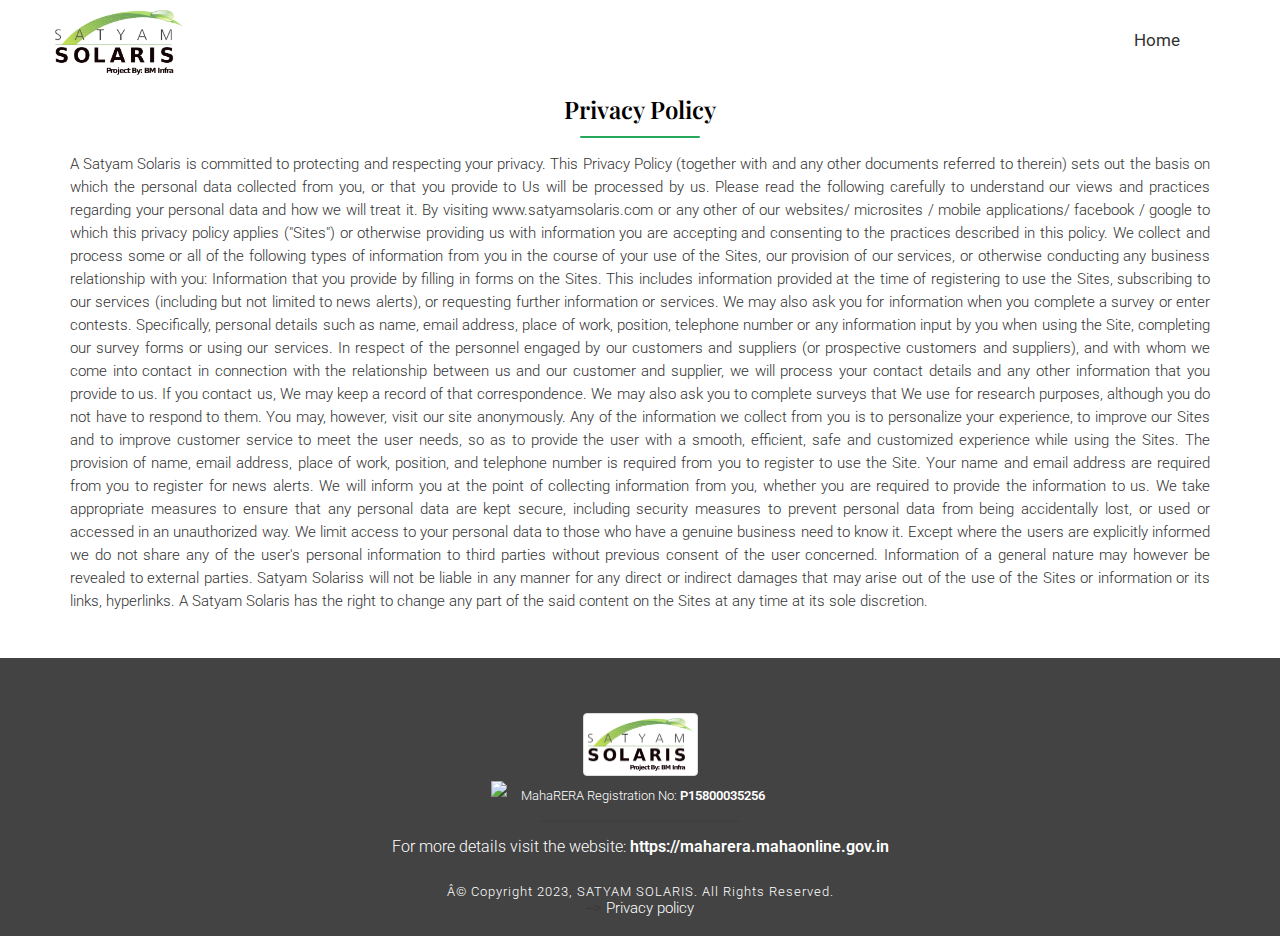
==== commit 36a64bd0: "Latest landing page" ====
--- a/privacy-policy.html
+++ b/privacy-policy.html
@@ -1,6 +1,13 @@
 <!DOCTYPE html>
 <html>
 <head>
+    <!-- Google Tag Manager -->
+<script>(function(w,d,s,l,i){w[l]=w[l]||[];w[l].push({'gtm.start':
+    new Date().getTime(),event:'gtm.js'});var f=d.getElementsByTagName(s)[0],
+    j=d.createElement(s),dl=l!='dataLayer'?'&l='+l:'';j.async=true;j.src=
+    'https://www.googletagmanager.com/gtm.js?id='+i+dl;f.parentNode.insertBefore(j,f);
+    })(window,document,'script','dataLayer','GTM-WB35T7GP');</script>
+    <!-- End Google Tag Manager -->
     <meta http-equiv="ContenType" content="text/html; charset=UTF-8" />
     <meta name="viewport" content="width=device-width, initial-scale=1">
     <title>Satyam Solaris</title>
@@ -157,6 +164,10 @@
     </style>
 </head>
 <body>
+    <!-- Google Tag Manager (noscript) -->
+<noscript><iframe src="https://www.googletagmanager.com/ns.html?id=GTM-WB35T7GP"
+    height="0" width="0" style="display:none;visibility:hidden"></iframe></noscript>
+    <!-- End Google Tag Manager (noscript) -->
     <header id="home">
         <nav class="navbar navbar-default" id="hide-menu" style="padding: 10px;">
             <div class="container">
@@ -164,7 +175,7 @@
                     <div class="col-lg-2 col-md-2 col-sm-2 ">
                         <div class="navbar-brand d-flex align-items-center ">
                             <a class="" href="index.html">
-                                <img src="./assets/images/logo/Satyam-Solaris.png" height="70" style="padding-bottom: 5px;">
+                                <img src="./assets/images/logo/Satyam-Solaris.webp" height="70" style="padding-bottom: 5px;">
                             </a>
                         </div>
                     </div>
@@ -220,7 +231,7 @@
     <section class="rera-sec">
         <div class="container" style="margin-top: 35px;">
             <div class="foote-wrap">
-                <img src="./assets/images/logo/Satyam-Solaris.png" class="img-thumbnail">
+                <img src="./assets/images/logo/Satyam-Solaris.webp" class="img-thumbnail">
                 <div class="row" style="margin-top: 10px;">
                     <div class="col-lg-12 col-md-12 col-sm-12">
                         <p class="text-center"><img src="https://d1dqad6oft2dm1.cloudfront.net/assets-20/images/maha-rera.webp"
--- a/assets/css/style.css
+++ b/assets/css/style.css
@@ -2560,7 +2560,7 @@
     margin-bottom: 40px;
   }
   #carousel-example-generic {
-    padding-top: 50px;
+    padding-top: 60px;
   }
   .rera-txt {
     font-size: 17px !important;
@@ -3347,7 +3347,7 @@
 }
 
 .lighter-green {
- background-color: #eaf2d7 !important;
+ background-color: #eaf2d7dd !important;
 }
 
 .h-down {
@@ -3383,4 +3383,98 @@
     display: flex !important;
     justify-content: center !important;
   }
+  .nav-link{
+    text-align: center;
+  }
+  /* .img-responsive{
+    display: block;
+      width: 100%;
+      height: auto;
+   
+  } */
+  
+}
+
+
+@media screen and (min-width: 1280px) and (max-width: 1366px) {
+  /* CSS styles for 720p resolution */
+  .overview{
+font-size: small;
+margin: 0;
+  }
+}
+
+
+@media screen and (min-width: 280px) and (max-width: 1366px) {
+  /* CSS styles for 720p resolution */
+  .overview{
+font-size: small;
+margin: 0 0 25px 0;
+
+  }
+  tr *{
+    font-size: 12px !important;
+  }
+}
+
+
+.hidden{
+	display: none !important;
+}
+
+#spinner{
+	z-index: 99999;
+	display: flex;
+	align-items: center;
+	position: fixed;
+	height: 100vh;
+	width: 100vw;
+	overflow: hidden; 
+	background-color: #00000088;
+}
+
+.spinner-icon {
+	margin-left: 45vw;
+	display: inline-block;
+	border: 4px solid #f3f3f3; /* Light gray border */
+	border-top: 4px solid #a6592b; /* Blue border on top */
+	border-radius: 50%; /* Rounded shape */
+	width: 50px; /* Width of the spinner */
+	height: 50px; /* Height of the spinner */
+	animation: spin 1s linear infinite; /* Animation properties */
+  }
+
+  @keyframes spin {
+	0% { transform: rotate(0deg); } /* Starting position */
+	100% { transform: rotate(360deg); } /* Ending position */
+  }
+
+
+
+.experiment {
+  color: white;
+  text-shadow:
+    2px 2px 0 #0000003f,
+    -2px 2px 0 #0000003f,
+    -2px -2px 0 #0000003f,
+    2px -2px 0 #0000003f;
+    /* color:#000;  */
+}
+.text-overlay{
+  background-color: #33333333;
+  color: white;
+  bottom: 25px;
+  position: absolute;
+  font-size: x-small;
+  padding: 0.2rem;
+  left: 15px;
+
+}
+
+.img-responsive-location{
+  display: block;
+    width: 100%;
+    height: auto;
+    max-height: 50vh;
+    object-fit: contain;
 }